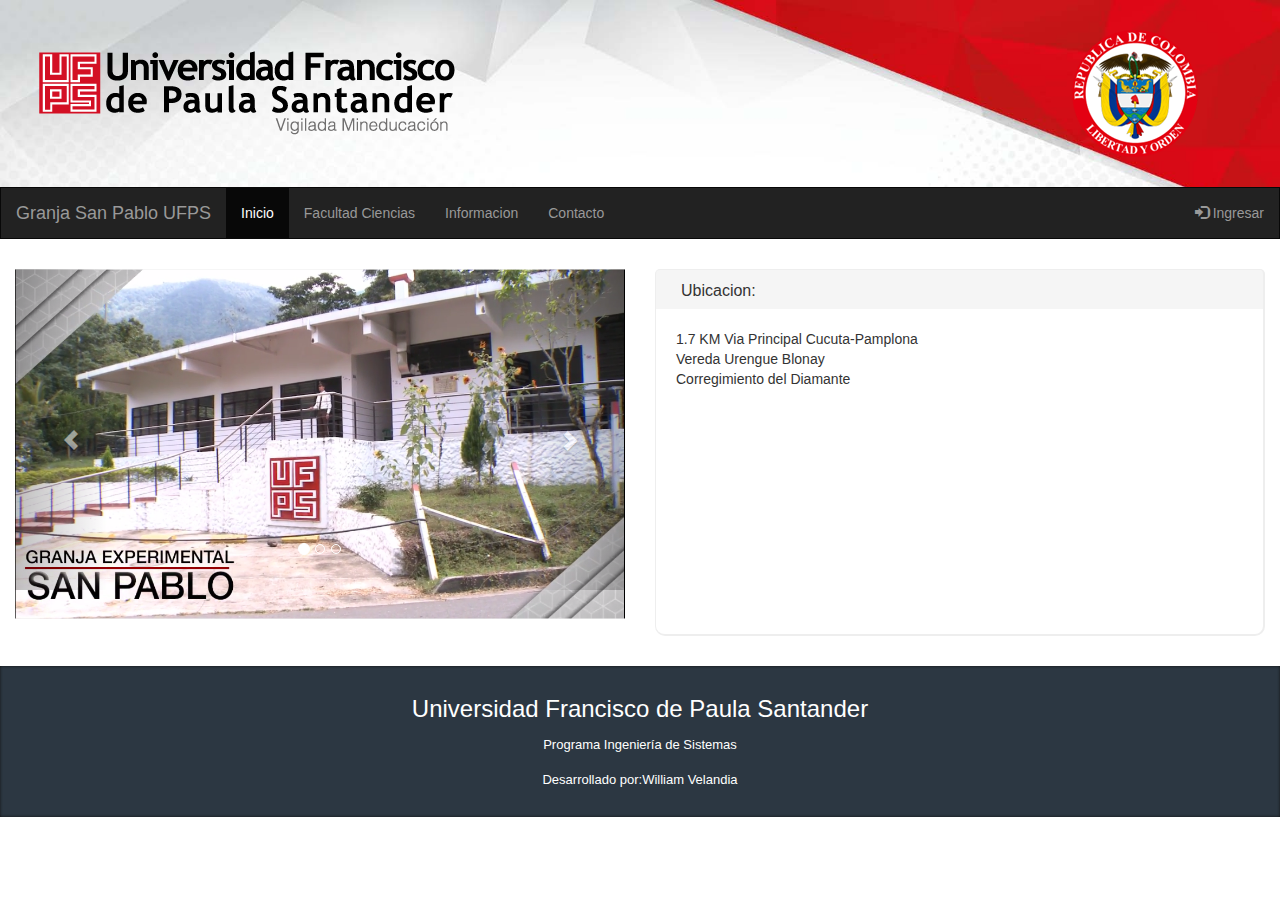
==== index.html @ 1942af63 "Inicio 22/05/2018" ====
<!DOCTYPE html>
<html>
<head>
	 <meta charset="utf-8">
	<meta name="viewport" content="width=device-width, initial-scale=1.0">
    <!-- Bootstrap -->
    <link href="bootstrap/css/bootstrap.min.css" rel="stylesheet">
    <!-- styles -->
    <link href="css/styles.css" rel="stylesheet">
    <link type="text/css" rel="stylesheet" href="css/header-v6.min.css">
    <link type="text/css" rel="stylesheet" href="css/header-v8.min.css">
    <link type="text/css" rel="stylesheet" href="css/header.min.css">
    <link rel="stylesheet" type="text/css" href="css/ufps.css">
    <link rel="stylesheet" type="text/css" href="css/ufps.min.css">

    <!-- HTML5 Shim and Respond.js IE8 support of HTML5 elements and media queries -->
    <!-- WARNING: Respond.js doesn't work if you view the page via file:// -->
    <!--[if lt IE 9]>
      <script src="https://oss.maxcdn.com/libs/html5shiv/3.7.0/html5shiv.js"></script>
      <script src="https://oss.maxcdn.com/libs/respond.js/1.3.0/respond.min.js"></script>
    <![endif]-->
	<title>Granja San Pablo UFPS</title>
</head>
<body>
	<div class="header-v8 img-logo-superior" style="background-color: #aa1916;">
          <!--=== Parallax Quote ===-->
          <div class="parallax-quote parallaxBg" style="padding: 30px 30px;">
            <div class="parallax-quote-in" style="padding: 0px;">
              <div class="row">
                <div class="col-md-4 col-sm-4 col-xs-5">
                  <a href="http://www.ufps.edu.co">
                    <img id="logo-header" src="img/logo_ufps.png" alt="Logo Programa de Ingeniería de Sistemas" style="max-height:180px;">
                  </a>
                </div>
                <div class="col-md-2 col-ms-1 col-xs-2 pull-right">
                  <a href="http://www.colombia.co/"><img class="header-banner" src="img/escudo_colombia.png" style="max-height:160px;" alt="Escudo de la Universidad Francisco de Paula Santander" ></a>
                </div>
              </div>
            </div>
          </div>
          <!--=== End Parallax Quote ===-->
        </div>

        <nav class="navbar navbar-inverse">
		  <div class="container-fluid">
		    <div class="navbar-header">
		    	<button type="button" class="navbar-toggle" data-toggle="collapse" data-target="#myNavbar">
			        <span class="icon-bar"></span>
			        <span class="icon-bar"></span>
			        <span class="icon-bar"></span> 
			    </button>
		      <a class="navbar-brand" href="#">Granja San Pablo UFPS</a>
		    </div>
		    <div class="collapse navbar-collapse" id="myNavbar">
		    <ul class="nav navbar-nav">
		      <li class="active"><a href="#">Inicio</a></li>
		      <li><a href="https://ww2.ufps.edu.co/oferta-academica/facultad-de-ciencias-agrarias-y-del-ambiente">Facultad Ciencias</a></li>
		      <li><a href="./informacion.html">Informacion</a></li>
		      <li><a href="./contacto.html">Contacto</a></li>
		    </ul>
		    <ul class="nav navbar-nav navbar-right">
		        <li><a href="#"><span class="glyphicon glyphicon-log-in"></span> Ingresar</a></li>
		    </ul>
		    </div>
		  </div>
		  
		</nav>

	<div class="page-content">
		<div class="row">
			<div class="col-md-6">
			<div id="myCarousel" class="carousel slide" data-ride="carousel" style="height: 321px;">
			  <!-- Indicators -->
			  <ol class="carousel-indicators">
			    <li data-target="#myCarousel" data-slide-to="0" class="active"></li>
			    <li data-target="#myCarousel" data-slide-to="1"></li>
			    <li data-target="#myCarousel" data-slide-to="2"></li>
			  </ol>

			  <!-- Wrapper for slides -->
			  <div class="carousel-inner">
			    <div class="item active">
			      <img src="img/Granja1.png" alt="Granja San Pablo" style="height: 350px;">
			    </div>

			    <div class="item">
			      <img src="img/Granja2.png" alt="Granja San Pablo" style="height: 350px;">
			    </div>

			    <div class="item">
			      <img src="img/Granja3.png" alt="Granja San Pablo" style="height: 350px;">
			    </div>

			    <div class="item">
			      <img src="img/Granja4.png" alt="Granja San Pablo" style="height: 350px;">
			    </div>
			  </div>

			  <!-- Left and right controls -->
			  <a class="left carousel-control" href="#myCarousel" data-slide="prev">
			    <span class="glyphicon glyphicon-chevron-left"></span>
			    <span class="sr-only">Anterior</span>
			  </a>
			  <a class="right carousel-control" href="#myCarousel" data-slide="next">
			    <span class="glyphicon glyphicon-chevron-right"></span>
			    <span class="sr-only">Siguiente</span>
			  </a>
			  </div>
			</div>
			<div class="col-md-6">
		  			<div class="row">
		  				<div class="col-md-12">
		  					<div class="content-box-header">
			  					<div class="panel-title">Ubicacion:</div>
								
				  			</div>
				  			<div class="content-box-large box-with-header">
									1.7 KM Via Principal Cucuta-Pamplona<br>
									Vereda Urengue Blonay<br>
									Corregimiento del Diamante
								<br /><br />

								<iframe src="https://www.google.com/maps/embed?pb=!1m18!1m12!1m3!1d7910.1832020809925!2d-72.6389623776007!3d7.564991678177578!2m3!1f0!2f0!3f0!3m2!1i1024!2i768!4f13.1!3m3!1m2!1s0x8e662dc9662acd05%3A0x3634c61bb0c0ce18!2sEl+Diamante%2C+Chin%C3%A1cota%2C+Norte+de+Santander!5e0!3m2!1ses-419!2sco!4v1527017768644" width="480" height="200" frameborder="0" style="border:0" allowfullscreen></iframe>
							</div>
		  				</div>
		  			</div>
			</div>
		
		</div>
	</div>

	<footer>
         <div class="container">
         
            <div class="copy text-center">
            	<h3>Universidad Francisco de Paula Santander</h3>
          		<p>Programa Ingeniería de Sistemas</p>
          		<p>Desarrollado por:William Velandia</p>
               
            </div>
            
         </div>
      </footer>

	<!-- jQuery (necessary for Bootstrap's JavaScript plugins) -->
    <script src="https://ajax.googleapis.com/ajax/libs/jquery/1.12.4/jquery.min.js"></script>
    <!-- Include all compiled plugins (below), or include individual files as needed -->
    <script src="bootstrap/js/bootstrap.min.js"></script>
    <script src="bootstrap/js/ufps.min.js"></script>
</body>
</html>
---- css/styles.css ----
body {
  font-family: 'Open Sans', sans-serif;
  background-color: #f7f7f7;
  position: relative;
  margin: 0px;
  font-size: 12px;
  padding: 0px;
}

.page-content > .row {
  margin-left: 0px !important;
  margin-right: 0px !important;
  margin-top: 30px;
}

/* Footer */

footer{
   background-color:#2c3742;
   box-shadow:inset 0px 0px 3px #111;
   color:#fff;
   font-size:14px;
   line-height:25px;
   padding:10px 0px 10px 0px;
   bottom: 0px;
}

footer a{
   color:#eee;
   text-decoration:none;
   border-bottom:1px dotted #888;
}

footer a:hover{
   color:#aaa;
   text-decoration:none;
   border:0px;
}

footer hr{
	margin-top: 10px;
	margin-bottom: 10px;
	border-top: #000 1px solid;
	border-bottom: #212121 1px solid;
}

footer .copy{
   font-size:13px;
   margin:15px 0px;
}

/* Logo & Navigation */

.header{
   height:50px;
   background-color: #2c3742;
}

.header .logo h1{
   font-size:30px;
   margin:0px;
   padding:10px 0px;
}

.header .logo h1 a{
   color:#fff;
   font-family: 'Open Sans Condensed', sans-serif;
}

.header .logo h1 a:hover{
   color:#fff;
   text-decoration:none;
   border:0px;
}

.header .form{
   margin-top:10px;
   width:100%;
   max-width:300px;
   margin:10px auto;
}

.header .navbar *{
   box-shadow:none !important;
}

.header .navbar .label{
   font-size:12px;
   padding:4px 8px;
   margin:0px 2px;
   border-radius:15px !important;
}

.header .navbar{
   background:none !important;
   border:0px !important;
}

.header .navbar i{
   margin-right:3px;
}

.header .navbar .nav > li > a{
   color:#fff !important;
   font-size:13px !important;
   border-bottom:0px !important;
   margin-top:0px !important;
   font-weight:bold;
}

.header .navbar-nav>.open>a,.header  .navbar-nav>.open>a:hover,.header  .navbar-nav>.open>a:focus {
   background:none !important;
}

.header .navbar-collapse{
   border:0px !important;
}

.header .navbar-header{
   width:43px;
   margin:0 auto;
}

.header .navbar-header button{
   color:#fff !important;
   padding:5px 10px;
}

.header .navbar-toggle{
   background-color: #1dc1da !important;
   border:1px solid #0fa6bc !important;
}

.header .navbar-toggle:hover, .header .navbar-toggle:focus {
   background-color: #0fa6bc !important;
   border:1px solid #0fa6bc !important;
}

.header .dropdown-menu{
   border-radius:6px !important;
   background:#fff !important;
}

.header .dropdown-menu li{
   font-size:13px;
   padding:6px 15px;
   border-bottom:1px dashed #f3f3f3;
}

.header .dropdown-menu li a {
   color:#888;
   padding-left:0px !important;
}

.header .dropdown-menu li:last-child{
   border:0px;
}

.header .dropdown-menu li a:hover{
   background:none !important;
   color:#666 !important;
   border:0px !important;
}

.header .dropdown-big{
   min-width:300px;
}

.header .dropdown-big .dropdown-head{
   padding:7px 15px;
   background:#fcfcfc;
   border-bottom:1px solid #ddd;
   margin-top:-5px;
   border-top-left-radius:5px;
   border-top-right-radius:5px;
}

.header .dropdown-big .dropdown-title{
   font-size:13px;
   font-weight:bold;
   color:#999;
}

.header .dropdown-big .dropdown-body{
   background:#fff;
}

.header .dropdown-big .dropdown-foot{
   padding:7px 15px;
   background:#fcfcfc;
   border-top:1px solid #ddd;
   margin-bottom:-5px;
   border-bottom-left-radius:5px;
   border-bottom-right-radius:5px;
   font-size:12px;
}

.header .dropdown-big .dropdown-foot a{
   color:#888;
}

.header .dropdown-big .dropdown-foot a:hover{
   color:#555;
   border-bottom:0px;
}

.header .navbar-nav .caret{
   border-top-color:#fff !important;
   border-bottom-color:#fff !important;
}

.header .navbar-nav>.open>a .caret,.header  .navbar-nav>.open>a:hover .caret,.header  .navbar-nav>.open>a:focus .caret {
   border-top-color: #fff !important;
   border-bottom-color: #fff !important;
}

/* Sidebar navigation */

.content-box, .content-box-large {
   margin-bottom:30px;
   background:#fff;
   border-radius:10px;
   padding:10px;
   border-left:1px solid #eee;
   border-top:1px solid #eee;
   border-right:2px solid #eee;
   border-bottom:2px solid #eee; 
}

.content-box-large {
  padding: 20px;
}

.box-with-header {
  border-top: none;
  border-top-left-radius:0px;
  border-top-right-radius:0px;
}

.content-box-header {
  min-height: 40px;
   font-size: 16px;
   background:#f5f5f5;
   border-top-left-radius:5px;
   border-top-right-radius:5px;
   padding:10px;
   border-left:1px solid #eee;
   border-top:1px solid #eee;
   border-right:2px solid #eee;
}

.content-box-header:after {
  clear:both;
}

.sidebar ul.nav, .sidebar ul.nav ul{
	list-style: none;
	padding: 0px;
	margin: 0px;
}

.sidebar ul.nav ul {
   margin:0px;
   padding:0px;
   display:none;
}

.sidebar .nav li.open ul{
   display:block;
}

.sidebar .nav > li {
	margin: 0;
   border-bottom:1px dashed #eee;
}

.sidebar .nav > li:last-child{
   border-bottom:0px;
}

.sidebar .nav > li li {
	margin: 0;
}

.sidebar .nav > li li a{
   padding-left:25px;
}

.sidebar .nav > li > a {
	font-size: 14px;
	line-height: 20px;
	padding: 15px 15px;
	color: #999;
	display: block;
   font-weight:bold;
   background:none;
	text-decoration: none;
   border-top:0px;
   font-weight:bold;
}

.sidebar .nav > li > a > i{
   margin-right:5px;
}

.sidebar .nav > li > ul > li > a {
	font-size: 13px;
	line-height: 20px;
	padding: 8px 10px 8px 40px;
	color: #999;
   background:#fff;
	display: block;
	text-decoration: none;
   border-top:0px;
   font-weight:bold;
}

.sidebar .nav > li > ul > li.active > a{
   background:#fff;
   border-top:0px;
   color:#555;
}

.sidebar .nav > li > ul > li > a:hover{
   background:#fff;
   color:#555;
   border-bottom:0px;
}

.sidebar .nav li a:hover, .sidebar .nav li.current > a {
	background: #fff;
	color: #555;
   border-bottom:0px;
}

.sidebar .nav li.open > a {
   background:#fff;
   color: #555;
   border-bottom:1px dashed #eee;
}

.sidebar .nav a .caret {
	float: right;
	width: 0;
	height: 0;
	display: inline-block;
	vertical-align: top;
	border-top: 4px solid #aaa;
	border-right: 4px solid transparent;
	border-left: 4px solid transparent;
	content: "";
   margin-top: 8px;
	margin-left: 2px;
}

.sidebar .nav a:hover .caret {
	border-top-color: #aaa;
}

.sidebar .nav li.open > a > .caret {
	border-top: none;
	border-bottom: 4px solid #aaa !important;
	border-right: 4px solid transparent;
	border-left: 4px solid transparent;
}

.sidebar .nav li.open > a:hover > .caret {
	border-bottom-color: #aaa;
}

.login-bg {
  background: rgba(255, 255, 255, 0);
  background: -webkit-linear-gradient(rgba(255, 255, 255, 0.3), rgba(255, 255, 255, 0));
  background: -moz-linear-gradient(rgba(255, 255, 255, 0.3), rgba(255, 255, 255, 0));
  background: -ms-linear-gradient(rgba(255, 255, 255, 0.3), rgba(255, 255, 255, 0));
  background: -o-linear-gradient(rgba(255, 255, 255, 0.3), rgba(255, 255, 255, 0));
  background: linear-gradient(rgba(255, 255, 255, 0.3), rgba(255, 255, 255, 0));
  background-color: #eff0f3;
  background-repeat: no-repeat;
  height: 100%;
}

body {
  background-color: #eff0f3;
}

/** Login & Signup **/

.login-wrapper {
  position: absolute;
  left: 0;
  right: 0;
  text-align: center;
}


.login-wrapper .box {
  margin: 0 auto;
  padding: 30px 0 30px;
  float: none;
  -webkit-box-shadow: rgba(0, 0, 0, 0.4) 0 1px 3px, rgba(0, 0, 0, 0.35) 0 0 1px;
  -moz-box-shadow: rgba(0, 0, 0, 0.4) 0 1px 3px, rgba(0, 0, 0, 0.35) 0 0 1px;
  -ms-box-shadow: rgba(0, 0, 0, 0.4) 0 1px 3px, rgba(0, 0, 0, 0.35) 0 0 1px;
  -o-box-shadow: rgba(0, 0, 0, 0.4) 0 1px 3px, rgba(0, 0, 0, 0.35) 0 0 1px;
  box-shadow: rgba(0, 0, 0, 0.4) 0 1px 3px, rgba(0, 0, 0, 0.35) 0 0 1px;
  background: #fff;
  -webkit-border-radius: 6px;
  -moz-border-radius: 6px;
  -ms-border-radius: 6px;
  -o-border-radius: 6px;
  border-radius: 6px;
}
.login-wrapper .box .content-wrap {
  width: 82%;
  margin: 0 auto;
}
.login-wrapper .box h6 {
  text-transform: uppercase;
  margin-bottom: 35px;
  font-size: 18px;
  font-weight: 600;
}
.login-wrapper .box input[type="text"],
.login-wrapper .box input[type="password"] {
  font-size: 15px;
  height: 40px;
  margin-bottom: 10px;
  border-color: #b2bfc7;
  padding-left: 12px;
}
.login-wrapper .box input[type="text"]:focus,
.login-wrapper .box input[type="password"]:focus {
  border: 1px solid #28a0e5;
  outline: none;
  -webkit-box-shadow: inset 0 1px 2px #ddd,0px 0 5px #28a0e5;
  -moz-box-shadow: inset 0 1px 2px #ddd,0px 0 5px #28a0e5;
  -ms-box-shadow: inset 0 1px 2px #ddd,0px 0 5px #28a0e5;
  -o-box-shadow: inset 0 1px 2px #ddd,0px 0 5px #28a0e5;
  box-shadow: inset 0 1px 2px #dddddd, 0px 0 5px #28a0e5;
}
.login-wrapper .box input[type="password"] {
  margin-bottom: 10px;
}

.login-wrapper .box .action {
  position: relative;
  top: 30px;
  padding: 15px 0px;
}
.login-wrapper .box .signup {
  text-transform: uppercase;
  font-size: 13px;
  padding: 7px 25px;
  border-radius: 5px;
}
.login-wrapper .already {
  margin: 0 auto;
  float: none;
  text-align: center;
  font-size: 13px;
  margin-top: 30px;
}
.login-wrapper .already p {
  display: inline-block;
  color: #222;
}
.login-wrapper .already a {
  color: #222;
  margin-left: 7px;
  border-bottom: 1px solid;
}
.login-wrapper .already a:hover {
  text-decoration: none;
  color: #000;
  border-bottom-color: #000;
}


.login-wrapper .box .social{
  margin: 0 auto;
  width: 90%;
}
.login-wrapper .box .social a.face_login{
  background: #6887c4;
  background: -moz-linear-gradient(top, #6887c4 0%, #4566a9 100%);
  background: -webkit-gradient(linear, left top, left bottom, color-stop(0%,#6887c4), color-stop(100%,#4566a9));
  background: -webkit-linear-gradient(top, #6887c4 0%,#4566a9 100%);
  background: -o-linear-gradient(top, #6887c4 0%,#4566a9 100%);
  background: -ms-linear-gradient(top, #6887c4 0%,#4566a9 100%); 
  background: linear-gradient(to bottom, #6887c4 0%,#4566a9 100%); 
  filter: progid:DXImageTransform.Microsoft.gradient( startColorstr='#6887c4', endColorstr='#4566a9',GradientType=0 );
  border: 1px solid #3B4868;
    border-radius: 3px 3px 3px 3px;
    display: inline-block;
    height: 37px;
    overflow: hidden;
    width: 99%;

    text-decoration: none !important;
}
.login-wrapper .box .social a.face_login:hover {
  background: #6887c4;
  background: -moz-linear-gradient(top, #6887c4 0%, #5773AC 100%);
  background: -webkit-gradient(linear, left top, left bottom, color-stop(0%,#6887c4), color-stop(100%,#5773AC));
  background: -webkit-linear-gradient(top, #6887c4 0%,#5773AC 100%);
  background: -o-linear-gradient(top, #6887c4 0%,#5773AC 100%);
  background: -ms-linear-gradient(top, #6887c4 0%,#5773AC 100%); 
  background: linear-gradient(to bottom, #6887c4 0%,#5773AC 100%); 
  filter: progid:DXImageTransform.Microsoft.gradient( startColorstr='#6887c4', endColorstr='#5773AC',GradientType=0 );
}
.login-wrapper .box .social a.face_login span.face_icon{
  background-color: #39599F;
    border-radius: 3px 0 0 3px;
    float: left;
    height: 37px;
    text-align: center;
    width: 51px;
}
.login-wrapper .box .social a.face_login span.face_icon img{
  margin-top: 5px;
}
.login-wrapper .box .social a.face_login span.text{
  color: #FFFFFF;
    float: left;
    font-size: 15px;
    font-weight: bold;
    margin: 6px 0 0 25px;
    text-shadow: 1px 1px 0 #39599F;
}
.login-wrapper .box .division{
  display: inline-block;
    margin: 17px 0 23px;
    position: relative;
    text-align: center;
    width: 100%;
}
.login-wrapper .box .division hr{
  border-color: #E2E2E4;
    border-width: 1px;
    margin: 0;
    position: absolute;
    width: 40%;
}
.login-wrapper .box .division hr.left{
  top: 13px;
}
.login-wrapper .box .division hr.right{
  bottom: 6px;
    right: 0;
}
.login-wrapper .box .division span{
  color: #666666;
  font-size: 18px;
}

.panel-heading>.panel-title, .content-box-header .panel-title {
    float: left;
    padding: 10px 15px;
    padding-top: 0px;
}

.panel-heading>.panel-title>*, .content-box-header .panel-title>* {
    margin: 0;
}

.panel-heading>.panel-title>span, .content-box-header .panel-title>span {
    font-weight: normal;
}

.panel-heading>.panel-options, .content-box-header .panel-options {
    float: right;
    padding-right: 15px;
}

.panel-heading>.panel-options>a, .content-box-header .panel-options>a {
    margin-top: 10px;
}

.panel-body {
  clear:both;
}

/* Responsive CSS */

/* Mobile phones */
@media (max-width: 480px){

}

/* Tablets */
@media (max-width: 767px){
   .container{
      width:100%;
   }
   .header{
      height:auto;
      padding:15px 0px;
   }  
   .header .logo{
      text-align:center;
      padding-bottom:10px;
   }
   .header .navbar .nav > li > a:hover{
      background:#0fa6bc;
      border-radius:5px;
   }
   .navbar-toggle {
      margin-right:0px !important;
   }
}

/* Desktop */

@media (max-width: 991px){
   .header{
      height:auto;
      padding:15px 0px;
   }  
   .header .logo{
      text-align:center;
      padding-bottom:10px;
   }
   .header .form{
      margin:10px auto;
   }
   .sidebar, content-box{
      margin-bottom:30px;
      width:100%;
      float:none;
      position:relative;
   }  
   .mainy{
      margin-left: 0px;
   }
   .sidebar-dropdown{
      display:block;
      text-align:center;
      margin:0 auto;
      margin-bottom:10px;
      border-bottom:1px dashed #eee;
      padding-bottom:10px;
   }
   .sidebar-dropdown a, .sidebar-dropdown a:hover{
      color:#fff;
      background:#16cbe6;
      display:block;
      padding:6px 12px;
      border-bottom:0px;
      box-shadow:0px 0px 1px #0fa6bc;
      border-radius:10px;
   }  
}
---- css/header-v6.min.css ----
.header-v6{z-index:99;position:relative}@media(max-width:991px){.header-v6{position:static}}@media(min-width:768px) and (max-width:991px){.header-v6 .menu-container{width:750px}}@media(max-width:991px){.header-v6 .menu-container:before,.header-v6 .menu-container:after{content:" ";display:table}.header-v6 .menu-container:after{clear:both}.header-v6 .menu-container{margin-left:auto;margin-right:auto;padding-left:15px;padding-right:15px}.header-v6>.navbar>.container{width:inherit;margin-left:0;margin-right:0;padding-left:0;padding-right:0}.header-v6>.navbar>.container>.navbar-header,.header-v6>.navbar>.container>.navbar-collapse{margin-left:0;margin-right:0}}.header-v6 .navbar{border:0;margin-bottom:0}.header-v6 .navbar-brand{height:93px;max-height:93px;line-height:65px}.header-v6 .navbar-brand img{width:auto;height:auto;max-width:100%;max-height:100%;display:inline-block;vertical-align:middle}.header-v6 .navbar-brand img.shrink-logo{display:none}.header-v6 .navbar-brand img.default-logo{display:inherit}@media(max-width:991px){.header-v6 .navbar-brand{padding-top:20px}.header-v6 .navbar-brand img.shrink-logo{display:inherit}.header-v6 .navbar-brand img.default-logo{display:none}}.header-v6 .navbar-toggle{border:0;margin:31px 0 31px 15px}.header-v6 .navbar-toggle .icon-bar{height:1px;width:20px;font-size:20px;background:#555;margin-bottom:5px}.header-v6 .navbar-toggle .icon-bar:last-child{margin-bottom:0}.header-v6 .navbar-toggle,.header-v6 .navbar-toggle:hover,.header-v6 .navbar-toggle:focus{background:inherit}.header-v6 .navbar-collapse{position:relative}.header-v6 .navbar-nav>li>a{color:#fff;font-size:13px;font-weight:400;letter-spacing:1px}.header-v6 .nav>li>a:hover,.header-v6 .nav>li>a:focus{background:inherit}@media(min-width:992px){.navbar{border-radius:0}.header-v6 .navbar-nav{float:right}}.header-v6 .header-inner-right{float:right;z-index:999;margin-left:-20px;position:relative}@media(max-width:350px){.header-v6 .header-inner-right{display:none}}.header-v6 .menu-icons-list{margin:0;list-style:none}.header-v6 li.menu-icons{position:relative;display:inline-block}.header-v6 li.menu-icons:first-child{padding-right:15px}.header-v6 li.menu-icons i.menu-icons-style{color:#fff;width:25px;cursor:pointer;font-size:16px;line-height:94px;text-align:center;display:inline-block}.header-v6 li.menu-icons span.badge{top:28px;left:12px;color:#fff;width:18px;height:18px;padding:4px;display:block;font-size:11px;text-align:center;position:absolute;background:#72c02c;display:inline-block;border-radius:50% !important}.header-v6 .shopping-cart .shopping-cart-open{right:0;top:94px;padding:15px;display:none;min-width:250px;background:#fff;position:absolute;border:1px solid #e7e7e7;border-top:2px solid #72c02c}.header-v6 .shopping-cart:hover .shopping-cart-open{display:block}.header-v6 .shopping-cart-open span.shc-title{color:#444;display:block;font-size:12px;margin-bottom:15px;padding-bottom:10px;text-transform:uppercase;border-bottom:1px solid #e7e7e7}.header-v6 .shopping-cart-open span.shc-total{color:#444;float:right;font-size:12px;margin-top:6px;text-transform:uppercase}.header-v6 .shopping-cart-open span.shc-total strong{padding-left:3px}.header-v6 .shopping-cart-open .btn-u{padding:4px 12px}.header-v6 .search-open{top:0;right:0;width:100%;z-index:99;height:auto;display:none;padding:10px;position:fixed;background:#fff}.header-v6 .search-open .form-control{color:#555;border:0;height:75px;font-size:33px;font-weight:200;box-shadow:none;background:#fff;padding:0 14% 0 13%;text-transform:uppercase;font-family:'Open Sans',sans-serif}@media(max-width:768px){.header-v6 .search-open .form-control{font-size:20px}}@media(max-width:991px){.header-v6 .search-open .form-control{padding:0 28% 0 5%}}.header-v6 .search-open .form-control::-moz-placeholder{color:#555}.header-v6 .search-open .form-control:-ms-input-placeholder{color:#555}.header-v6 .search-open .form-control::-webkit-input-placeholder{color:#555}.header-v6 .search-open .form-control:hover,.header-v6 .search-open .form-control:active,.header-v6 .search-open .form-control:focus{border:0;box-shadow:none}.header-v6 .search-close{z-index:999;position:relative}.header-v6 li.menu-icons i.search-btn{color:#fff}.header-v6 li.menu-icons i.fa-times{color:#444}@media(max-width:991px){.header-v6 .navbar-header{float:none}.header-v6 .navbar-toggle{display:block}.header-v6 .navbar-collapse{border-color:#eee;border-bottom:1px solid #eee}.header-v6 .navbar-collapse.collapse{display:none !important}.header-v6 .navbar-collapse.collapse.in{display:block !important;overflow-y:auto !important}.header-v6 .navbar-nav{margin:0;float:none !important}.header-v6 .navbar-nav>li{float:none}.header-v6 .navbar-nav>li>a{padding-top:30px;padding-bottom:40px}.header-v6 .navbar-nav>li>a{color:#444}.header-v6 .dropdown-menu.pull-right{float:none !important}.header-v6 .navbar-nav .open .dropdown-menu{border:0;float:none;width:auto;margin-top:0;position:static;box-shadow:none;background-color:transparent}.header-v6 .navbar-nav .open .dropdown-menu>li>a,.header-v6 .navbar-nav .open .dropdown-menu .dropdown-header{padding:5px 15px 5px 25px}.header-v6 .navbar-nav .open .dropdown-menu>li>a{line-height:20px}.header-v6 .navbar-nav .open .dropdown-menu>li>a:hover,.header-v6 .navbar-nav .open .dropdown-menu>li>a:focus{background-image:none}.header-v6 .navbar-nav .open .dropdown-menu>li>a{color:#777}.header-v6 .navbar-nav .open .dropdown-menu>li>a:hover,.header-v6 .navbar-nav .open .dropdown-menu>li>a:focus{color:#72c02c;background-color:transparent}.header-v6 .navbar-nav .open .dropdown-menu>.active>a,.header-v6 .navbar-nav .open .dropdown-menu>.active>a:hover,.header-v6 .navbar-nav .open .dropdown-menu>.active>a:focus{color:#72c02c;background-color:transparent}.header-v6 .navbar-nav .open .dropdown-menu>.disabled>a,.header-v6 .navbar-nav .open .dropdown-menu>.disabled>a:hover,.header-v6 .navbar-nav .open .dropdown-menu>.disabled>a:focus{color:#72c02c;background-color:transparent}.header-v6 .dropdown-menu.no-bottom-space{padding-bottom:0}.header-v6 .navbar-collapse,.header-v6 .navbar-collapse .container{padding-left:0 !important;padding-right:0 !important}.header-v6 .navbar-nav>li>a{font-size:14px;padding:12px 5px}.header-v6 .navbar-nav>li a{border-bottom:0;border-top:1px solid #eee}.header-v6 .navbar-nav>li:first-child>a{border-top:transparent}.header-v6 .navbar-nav>li>a:hover{color:#72c02c}.header-v6 .navbar-nav>.open>a,.header-v6 .navbar-nav>.open>a:hover,.header-v6 .navbar-nav>.open>a:focus{color:#555;background:inherit}.header-v6 .navbar-nav>.active>a,.header-v6 .navbar-nav>.active>a:hover,.header-v6 .navbar-nav>.active>a:focus{background:inherit;color:#72c02c !important}.header-v6 .dropdown .dropdown-submenu>a{font-size:13px;color:#555 !important;text-transform:uppercase}}@media(min-width:992px){.header-v6 .navbar-collapse{padding:0}.header-v6 .navbar{min-height:40px !important}.header-v6 .container>.navbar-header,.header-v6 .container-fluid>.navbar-header,.header-v6 .container>.navbar-collapse,.header-v6 .container-fluid>.navbar-collapse{margin-bottom:-10px}.header-v6 .navbar-nav{top:2px;position:relative}.header-v6 .navbar-nav>li>a{padding:20px;line-height:54px}.header-v6 .navbar-nav>li>a,.header-v6 .navbar-nav>li>a:hover,.header-v6 .navbar-nav>li>a:focus,.header-v6 .navbar-nav>.active>a,.header-v6 .navbar-nav>.active>a:hover,.header-v6 .navbar-nav>.active>a:focus{color:#fff;font-weight:200;background:0}.header-v6 .navbar-nav>.open>a,.header-v6 .navbar-nav>.open>a:hover,.header-v6 .navbar-nav>.open>a:focus{color:#fff}.header-v6 .dropdown-menu{border:0;padding:15px 0;min-width:230px;border-radius:0;background:#fff;z-index:999 !important;border-top:solid 3px #72c02c}.header-v6 .dropdown-menu li a{color:#777;font-size:13px;font-weight:400;padding:6px 25px}.header-v6 .dropdown-menu .active>a,.header-v6 .dropdown-menu li>a:hover{color:#72c02c;background:inherit;filter:none !important;-webkit-transition:all .1s ease-in-out;-moz-transition:all .1s ease-in-out;-o-transition:all .1s ease-in-out;transition:all .1s ease-in-out}.header-v6 .dropdown-menu li>a:focus{background:0;filter:none !important}.header-v6 .navbar-nav>li.dropdown:hover>.dropdown-menu{display:block}.header-v6 .open>.dropdown-menu{display:none}}.header-v6 .dropdown-submenu{position:relative}.header-v6 .dropdown-submenu>a:after{top:9px;right:15px;font-size:11px;content:"\f105";position:absolute;font-weight:normal;display:inline-block;font-family:FontAwesome}@media(max-width:991px){.header-v6 .dropdown-submenu>a:after{content:" "}}.header-v6 .dropdown-submenu>.dropdown-menu{top:-20px;left:100%;margin-left:0}.header-v6 .dropdown-submenu>.dropdown-menu.submenu-left{left:-100% !important}.header-v6 .dropdown-submenu:hover>.dropdown-menu{display:block}@media(max-width:991px){.header-v6 .dropdown-submenu>.dropdown-menu{display:block;margin-left:15px}}.header-v6 .dropdown-submenu.pull-left{float:none}.header-v6 .dropdown-submenu.pull-left>.dropdown-menu{left:-100%;margin-left:10px}.header-v6 .dropdown-menu li [class^="fa-"],.header-v6 .dropdown-menu li [class*=" fa-"]{left:-3px;width:1.25em;margin-right:1px;position:relative;text-align:center;display:inline-block}.header-v6 .dropdown-menu li [class^="fa-"].fa-lg,.header-v6 .dropdown-menu li [class*=" fa-"].fa-lg{width:1.5625em}.header-v6 .mega-menu .nav,.header-v6 .mega-menu .dropup,.header-v6 .mega-menu .dropdown,.header-v6 .mega-menu .collapse{position:static}.header-v6 .mega-menu .navbar-inner,.header-v6 .mega-menu .container{position:relative}.header-v6 .mega-menu .dropdown-menu{left:auto}.header-v6 .mega-menu .dropdown-menu>li{display:block}.header-v6 .mega-menu .dropdown-submenu .dropdown-menu{left:100%}.header-v6 .mega-menu .nav.pull-right .dropdown-menu{right:0}.header-v6 .mega-menu .mega-menu-content{*zoom:1;padding:0}.header-v6 .mega-menu .mega-menu-content:before,.header-v6 .mega-menu .mega-menu-content:after{content:"";display:table;line-height:0}.header-v6 .mega-menu .mega-menu-content:after{clear:both}.header-v6 .mega-menu.navbar .nav>li>.dropdown-menu:after,.header-v6 .mega-menu.navbar .nav>li>.dropdown-menu:before{display:none}.header-v6 .mega-menu .dropdown.mega-menu-fullwidth .dropdown-menu{left:0;right:0;overflow:hidden}@media(min-width:992px){.header-v6 .mega-menu .dropdown.mega-menu-fullwidth .dropdown-menu{margin-left:10px;margin-right:15px}}@media(min-width:992px){.header-v6 .mega-menu .equal-height{display:-webkit-flex;display:-ms-flexbox;display:flex}.header-v6 .mega-menu .equal-height-in{display:-webkit-flex;display:-ms-flexbox;display:flex}}.header-v6 .mega-menu .equal-height-list h3{color:#555;font-size:15px;font-weight:400;padding:0 10px 0 13px;text-transform:uppercase}@media(min-width:992px){.header-v6 .mega-menu .big-screen-space{margin-bottom:20px}}@media(min-width:992px){.header-v6 .mega-menu .equal-height-in{padding:20px 0;border-left:1px solid #bbb}.header-v6 .mega-menu .equal-height-in:first-child{border-left:0;margin-left:-1px}.header-v6 .mega-menu .equal-height-list{width:100%}.header-v6 .mega-menu .equal-height-list li a{display:block;position:relative;border-bottom:0;padding:5px 10px 5px 15px}.header-v6 .mega-menu .equal-height-list a:hover{text-decoration:none}.header-v6 .mega-menu .mega-menu-fullwidth li a{padding:5px 10px 5px 30px}.header-v6 .mega-menu .mega-menu-fullwidth li a:after{top:7px;left:15px;font-size:11px;content:"\f105";position:absolute;font-weight:normal;display:inline-block;font-family:FontAwesome}.header-v6 .mega-menu .mega-menu-fullwidth .disable-icons li a{padding:5px 10px 5px 15px}.header-v6 .mega-menu .mega-menu-fullwidth .disable-icons li a:after{display:none}}@media(min-width:737px) and (max-width:991px){.header-v6 .mega-menu .mega-menu-content .container{width:690px !important}.header-v6 .mega-menu .equal-height{margin-right:0}.header-v6 .mega-menu .equal-height-in{padding-right:0;margin-right:-15px}}@media(max-width:991px){.header-v6 .mega-menu .equal-height{margin-right:0}.header-v6 .mega-menu .equal-height-in{padding-right:0;padding-left:5px}}@media(max-width:991px){.header-v6 .mega-menu .dropdown.mega-menu-fullwidth .dropdown-menu{width:auto}.header-v6 .mega-menu .equal-height-in,.header-v6 .mega-menu .equal-height-list{display:block}.header-v6 .mega-menu .mega-menu-fullwidth .dropdown-menu>li>ul{display:block}.header-v6 .mega-menu .equal-height-list h3{color:#555;margin:0 0 5px;font-size:13px;font-weight:400;padding:6px 15px 5px}.header-v6 .mega-menu .equal-height-list li a{color:#777;display:block;font-size:13px;font-weight:400;margin-left:15px;padding:6px 25px}.header-v6 .mega-menu .equal-height-list>h3.active,.header-v6 .mega-menu .equal-height-list>.active>a,.header-v6 .mega-menu .equal-height-list>.active>a:hover,.header-v6 .mega-menu .equal-height-list>.active>a:focus{color:#72c02c;background-color:transparent}.header-v6 .mega-menu .equal-height-list li a:hover{color:#72c02c;text-decoration:none}}@media(min-width:992px){.header-fixed .header-v6.header-sticky{top:0;left:0;width:100%;height:auto;z-index:999;position:fixed}.header-fixed .header-v6.header-fixed-shrink{border-bottom:0;box-shadow:0 0 3px #bbb}.header-fixed .header-v6.header-fixed-shrink .navbar{background:#fff}.header-fixed .header-v6.header-fixed-shrink .navbar-nav>li>a{color:#555}.header-fixed .header-v6.header-fixed-shrink .navbar-nav .active>a,.header-fixed .header-v6.header-fixed-shrink .navbar-nav li>a:hover{color:#72c02c}.header-fixed .header-v6.header-fixed-shrink .navbar-brand img.default-logo{display:none}.header-fixed .header-v6.header-fixed-shrink .navbar-brand img.shrink-logo{display:inherit}.header-fixed .header-v6.header-fixed-shrink li.menu-icons i.menu-icons-style{color:#555}.header-fixed .header-v6.header-fixed-shrink .navbar-brand,.header-fixed .header-v6.header-fixed-shrink .navbar-nav>li>a,.header-fixed .header-v6.header-fixed-shrink li.menu-icons i.menu-icons-style,.header-fixed .header-v6.header-fixed-shrink li.menu-icons span.badge,.header-fixed .header-v6.header-fixed-shrink .shopping-cart .shopping-cart-open,.header-fixed .header-v6.header-fixed-shrink .search-open .form-control{-webkit-transition:all .4s cubic-bezier(0.7,1,0.7,1);transition:all .4s cubic-bezier(0.7,1,0.7,1)}.header-fixed .header-v6.header-fixed-shrink .navbar-brand{height:70px;max-height:70px;line-height:39px}.header-fixed .header-v6.header-fixed-shrink .navbar-nav>li>a{line-height:30px}.header-fixed .header-v6.header-fixed-shrink li.menu-icons i.menu-icons-style{line-height:70px}.header-fixed .header-v6.header-fixed-shrink li.menu-icons span.badge{top:17px}.header-fixed .header-v6.header-fixed-shrink .shopping-cart .shopping-cart-open{top:70px}.header-fixed .header-v6.header-fixed-shrink .search-open{border-bottom:1px solid #eee}.header-fixed .header-v6.header-fixed-shrink .search-open .form-control{height:49px;font-size:25px}}@media(max-width:991px){.header-fixed .header-v6,.header-fixed .header-v6.header-fixed-shrink{height:inherit;position:relative}.header-fixed .header-v6.header-fixed-shrink .header-inner-right,.header-fixed .header-v6.header-fixed-shrink .menu-icons-list{margin-left:0;margin-right:20px}.header-v6 li.menu-icons i.menu-icons-style{color:#555}}.boxed-layout.header-fixed .header-v6.header-sticky{left:inherit;width:inherit}.header-v6.header-border-bottom .navbar{box-shadow:none;border-bottom:1px solid rgba(255,255,255,0.5)}.header-fixed .header-v6.header-border-bottom.header-fixed-shrink .navbar{border-bottom:0}@media(min-width:992px){.header-v6.header-border-bottom .navbar{background:transparent}.header-fixed .header-v6.header-border-bottom.header-fixed-shrink .navbar{background:#fff}}.header-v6.header-white-transparent .navbar{background:rgba(255,255,255,0.5)}@media(min-width:992px){.header-fixed .header-v6.header-white-transparent.header-fixed-shrink .navbar{background:#fff}}.header-v6.header-dark-transparent .navbar{background:rgba(0,0,0,0.5)}@media(min-width:992px){.header-fixed .header-v6.header-dark-transparent.header-fixed-shrink{box-shadow:none}.header-fixed .header-v6.header-dark-transparent.header-fixed-shrink .navbar{background:#2a2b2b}.header-fixed .header-v6.header-dark-transparent.header-fixed-shrink .navbar-brand img.default-logo{display:inherit}.header-fixed .header-v6.header-dark-transparent.header-fixed-shrink .navbar-brand img.shrink-logo{display:none}.header-fixed .header-v6.header-dark-transparent.header-fixed-shrink .navbar-nav>li>a{color:#fff}.header-fixed .header-v6.header-dark-transparent.header-fixed-shrink .navbar-nav .active>a,.header-fixed .header-v6.header-dark-transparent.header-fixed-shrink .navbar-nav li>a:hover{color:#72c02c}.header-fixed .header-v6.header-dark-transparent.header-fixed-shrink li.menu-icons i.menu-icons-style{color:#fff}}@media(max-width:991px){.header-fixed .header-v6.header-dark-transparent .navbar{background:#fff}}.header-v6.header-dark-transparent li.menu-icons i.fa-times,.header-fixed .header-v6.header-dark-transparent.header-fixed-shrink li.menu-icons i.fa-times{color:#555}@media(min-width:992px){.header-fixed .header-v6.header-dark-scroll.header-fixed-shrink{box-shadow:none;background:#2a2b2b}.header-fixed .header-v6.header-dark-scroll.header-fixed-shrink .navbar{background-color:inherit}.header-fixed .header-v6.header-dark-scroll.header-fixed-shrink .navbar-brand img.default-logo{display:inherit}.header-fixed .header-v6.header-dark-scroll.header-fixed-shrink .navbar-brand img.shrink-logo{display:none}.header-fixed .header-v6.header-dark-scroll.header-fixed-shrink .navbar-nav>li>a{color:#fff}.header-fixed .header-v6.header-dark-scroll.header-fixed-shrink .navbar-nav .active>a,.header-fixed .header-v6.header-dark-scroll.header-fixed-shrink .navbar-nav li>a:hover{color:#72c02c}.header-fixed .header-v6.header-dark-scroll.header-fixed-shrink li.menu-icons i.menu-icons-style{color:#fff}}.header-v6.header-dark-scroll li.menu-icons i.fa-times,.header-fixed .header-v6.header-dark-scroll.header-fixed-shrink li.menu-icons i.fa-times{color:#555}@media(min-width:992px){.header-fixed .header-v6.header-dark-search.header-fixed-shrink{box-shadow:none}.header-fixed .header-v6.header-dark-search.header-dark-scroll.header-fixed-shrink .navbar{background:inherit}.header-fixed .header-v6.header-dark-search.header-classic-white.header-fixed-shrink{box-shadow:none}.header-v6.header-dark-search .search-open{background:#2a2b2b;border-bottom:1px solid #555}.header-fixed .header-v6.header-dark-search.header-fixed-shrink .search-open{border-bottom-color:#555}.header-v6.header-dark-search .search-open .form-control{color:#fff;background:#2a2b2b}.header-v6.header-dark-search .search-open .form-control::-moz-placeholder{color:#fff}.header-v6.header-dark-search .search-open .form-control:-ms-input-placeholder{color:#fff}.header-v6.header-dark-search .search-open .form-control::-webkit-input-placeholder{color:#fff}.header-v6.header-dark-search li.menu-icons i.fa-times,.header-fixed .header-v6.header-dark-search.header-fixed-shrink li.menu-icons i.fa-times{color:#fff}}.header-v6.header-dark-dropdown .shopping-cart .shopping-cart-open{background:#2a2b2b;border-color:#555;border-top-color:#72c02c}.header-v6.header-dark-dropdown .shopping-cart-open span.shc-title{color:#fff;border-bottom-color:#555}.header-v6.header-dark-dropdown .shopping-cart-open span.shc-total{color:#fff}@media(min-width:992px){.header-v6.header-dark-dropdown .dropdown-menu{background:#2a2b2b}.header-v6.header-dark-dropdown .dropdown-menu li a{color:#ccc}.header-v6.header-dark-dropdown .dropdown-menu .active>a,.header-v6.header-dark-dropdown .dropdown-menu li>a:hover{color:#72c02c}.header-v6.header-dark-dropdown .mega-menu .equal-height-in{border-left-color:#777}.header-v6.header-dark-dropdown .mega-menu .equal-height-list h3{color:#fff}.header-v6.header-dark-dropdown .mega-menu .equal-height-list li a{color:#ccc}.header-v6.header-dark-dropdown .mega-menu .equal-height-list .active>a,.header-v6.header-dark-dropdown .mega-menu .equal-height-list li a:hover{color:#72c02c}}@media(max-width:991px){.header-v6.header-dark-res-nav{background:#2a2b2b}.header-fixed .header-v6.header-dark-res-nav .navbar-brand img.default-logo{display:inherit}.header-fixed .header-v6.header-dark-res-nav .navbar-brand img.shrink-logo{display:none}.header-v6.header-dark-res-nav .navbar-toggle .icon-bar{background:#fff}.header-v6.header-dark-res-nav li.menu-icons i.menu-icons-style{color:#fff}.header-v6.header-dark-res-nav .search-open{background:#2a2b2b;border-bottom:1px solid #555}.header-fixed .header-v6.header-dark-res-nav.header-fixed-shrink .search-open{border-bottom-color:#555}.header-v6.header-dark-res-nav .search-open .form-control{color:#fff;background:#2a2b2b}.header-v6.header-dark-res-nav .search-open .form-control::-moz-placeholder{color:#fff}.header-v6.header-dark-res-nav .search-open .form-control:-ms-input-placeholder{color:#fff}.header-v6.header-dark-res-nav .search-open .form-control::-webkit-input-placeholder{color:#fff}.header-v6.header-dark-res-nav li.menu-icons i.fa-times,.header-fixed .header-v6.header-dark-res-nav.header-fixed-shrink li.menu-icons i.fa-times{color:#fff}.header-v6.header-dark-res-nav .navbar-collapse{border-color:#555;border-bottom-color:#555}.header-v6.header-dark-res-nav .navbar-nav>li a{color:#ccc;border-top-color:#555}.header-v6.header-dark-res-nav .navbar-nav>li a:hover{color:#72c02c}.header-v6.header-dark-res-nav .navbar-nav>.open>a,.header-v6.header-dark-res-nav .navbar-nav>.open>a:hover,.header-v6.header-dark-res-nav .navbar-nav>.open>a:focus{color:#fff}.header-v6.header-dark-res-nav .navbar-nav .open .dropdown-menu>li>a{color:#ccc}.header-v6.header-dark-res-nav .navbar-nav .open .dropdown-menu>li>a:hover{color:#72c02c}.header-v6.header-dark-res-nav .dropdown .dropdown-submenu>a{color:#fff !important}.header-v6.header-dark-res-nav .mega-menu .equal-height-list h3{color:#fff}}@media(min-width:992px){.header-v6.header-classic-white .navbar{background:#fff}.header-fixed .header-v6.header-classic-white .navbar-nav>li>a{color:#555;font-weight:400}.header-fixed .header-v6.header-classic-white .navbar-nav .active>a,.header-fixed .header-v6.header-classic-white .navbar-nav li>a:hover{color:#72c02c}.header-fixed .header-v6.header-classic-white .navbar-brand img.default-logo{display:none}.header-fixed .header-v6.header-classic-white .navbar-brand img.shrink-logo{display:inherit}.header-fixed .header-v6.header-classic-white li.menu-icons i.menu-icons-style{color:#555}.header-fixed .header-v6.header-classic-white.header-dark-search li.menu-icons i.fa-times{color:#fff}}.header-v6.header-classic-dark .shopping-cart .shopping-cart-open{background:#2a2b2b;border-color:#555;border-top-color:#72c02c}.header-v6.header-classic-dark .shopping-cart-open span.shc-title{color:#fff;border-bottom-color:#555}.header-v6.header-classic-dark .shopping-cart-open span.shc-total{color:#fff}@media(min-width:992px){.header-v6.header-classic-dark,.header-fixed .header-v6.header-classic-dark.header-fixed-shrink{box-shadow:none;background:#2a2b2b}.header-v6.header-classic-dark .navbar,.header-fixed .header-v6.header-classic-dark.header-fixed-shrink .navbar{background-color:inherit}.header-v6.header-classic-dark .navbar-brand img.default-logo,.header-fixed .header-v6.header-classic-dark.header-fixed-shrink .navbar-brand img.default-logo{display:inherit}.header-v6.header-classic-dark .navbar-brand img.shrink-logo,.header-fixed .header-v6.header-classic-dark.header-fixed-shrink .navbar-brand img.shrink-logo{display:none}.header-v6.header-classic-dark .navbar-nav>li>a,.header-fixed .header-v6.header-classic-dark.header-fixed-shrink .navbar-nav>li>a{color:#fff}.header-v6.header-classic-dark .navbar-nav .active>a,.header-fixed .header-v6.header-classic-dark.header-fixed-shrink .navbar-nav .active>a,.header-v6.header-classic-dark .navbar-nav li>a:hover,.header-fixed .header-v6.header-classic-dark.header-fixed-shrink .navbar-nav li>a:hover{color:#72c02c}.header-v6.header-classic-dark li.menu-icons i.menu-icons-style,.header-fixed .header-v6.header-classic-dark.header-fixed-shrink li.menu-icons i.menu-icons-style{color:#fff}.header-v6.header-classic-dark .search-open{background:#2a2b2b}.header-fixed .header-v6.header-classic-dark.header-fixed-shrink .search-open{border-bottom:0}.header-v6.header-classic-dark .search-open .form-control{color:#fff;background:#2a2b2b}.header-v6.header-classic-dark .search-open .form-control::-moz-placeholder{color:#fff}.header-v6.header-classic-dark .search-open .form-control:-ms-input-placeholder{color:#fff}.header-v6.header-classic-dark .search-open .form-control::-webkit-input-placeholder{color:#fff}.header-v6.header-classic-dark li.menu-icons i.fa-times,.header-fixed .header-v6.header-classic-dark.header-fixed-shrink li.menu-icons i.fa-times{color:#fff}.header-v6.header-classic-dark .dropdown-menu{background:#2a2b2b}.header-v6.header-classic-dark .dropdown-menu li a{color:#ccc}.header-v6.header-classic-dark .dropdown-menu .active>a,.header-v6.header-classic-dark .dropdown-menu li>a:hover{color:#72c02c}.header-v6.header-classic-dark .mega-menu .equal-height-in{border-left-color:#777}.header-v6.header-classic-dark .mega-menu .equal-height-list h3{color:#fff}.header-v6.header-classic-dark .mega-menu .equal-height-list li a{color:#ccc}.header-v6.header-classic-dark .mega-menu .equal-height-list .active>a,.header-v6.header-classic-dark .mega-menu .equal-height-list li a:hover{color:#72c02c}}
---- css/header-v8.min.css ----
.blog-topbar{background:#111}.blog-topbar .container,.blog-topbar .container-fluid{padding-top:5px;padding-bottom:5px}.topbar-list{padding-left:0;list-style:none;margin-bottom:0;float:left}.topbar-list>li{color:#eee;font-size:10px;padding:7px 12px;position:relative;letter-spacing:1px;display:inline-block;text-transform:uppercase}.topbar-list>li:before{top:11px;left:-3px;width:1px;height:9px;content:' ';background:#eee;position:absolute}.topbar-list li:last-child{padding-right:0}.topbar-list li a{color:#eee}.topbar-list li a:hover{color:#fff;text-decoration:none}.topbar-log_reg li.home:before{display:none}.topbar-list .topbar-dropdown{top:23px;left:-3px;z-index:1;display:none;padding:7px 0;list-style:none;min-width:125px;background:#151515;position:absolute}@media(min-width:769px){.topbar-list li:hover .topbar-dropdown{display:block}}.topbar-list .topbar-dropdown li a{color:#eee;display:block;font-size:10px;padding:5px 15px;margin-bottom:1px;text-transform:uppercase}.topbar-list .topbar-dropdown li a:hover,.topbar-list .topbar-dropdown li.active a{color:#fff}.topbar-list .topbar-dropdown li a:hover{text-decoration:none}.topbar-list .topbar-submenu{position:relative}.topbar-list .topbar-submenu>a:after{top:8px;right:9px;font-size:11px;content:"\f105";position:absolute;font-weight:normal;display:inline-block;font-family:FontAwesome}.topbar-list .topbar-submenu:hover>.topbar-submenu-in{display:block}.topbar-list .topbar-submenu>.topbar-submenu-in{top:0;left:100%;float:left;z-index:1000;display:none;padding:7px 0;font-size:10px;min-width:125px;text-align:left;list-style:none;background:#151515;position:absolute;text-transform:uppercase}.topbar-list .topbar-submenu li:before{display:none}.topbar-time{color:#fff;text-transform:uppercase;font-size:10px;letter-spacing:1px;padding:7px 12px 7px 0;float:left}.topbar-toggler{color:#fff;cursor:pointer;font-size:16px;float:left;display:none;padding-top:1px}@media(max-width:768px){.topbar-toggler{display:block}.topbar-menu{display:none}.topbar-menu{clear:both;float:none;padding:0 0 5px}.topbar-menu li{display:block;padding:7px 0}.topbar-menu li:before{display:none}.topbar-menu strong{font-weight:normal;opacity:.5}.topbar-list .topbar-dropdown{background:0;top:0;left:10px;position:relative;min-width:auto;padding:7px 0 0}.topbar-list .topbar-submenu>.topbar-submenu-in{float:none;background:0;top:0;left:10px;position:relative;min-width:auto;display:block;padding:7px 0 0}.topbar-list .topbar-dropdown li{padding:7px 0}.topbar-list .topbar-dropdown li:last-child{padding-bottom:0}.topbar-list .topbar-dropdown li a{padding:0}.topbar-list .topbar-submenu>a:after{display:none}}@media(min-width:768px){.topbar-menu{display:block !important}}.blog-topbar .search-btn{color:#fff;cursor:pointer;font-size:14px;padding:7px 0 0 10px}.blog-topbar .search-btn:hover{color:#bbb}.topbar-search-block{top:0;left:0;width:100%;display:none;background:#333}.topbar-search-block .container{padding-top:0;padding-bottom:0}.topbar-search-block form{position:relative}.topbar-search-block .search-close{top:10px;right:0;color:#fff;cursor:pointer;position:absolute}.topbar-search-block .form-control{padding:0;color:#eee;border:0;min-height:35px;font-weight:200;background:#333}.topbar-search-block .form-control:focus{box-shadow:none}.topbar-search-block .form-control::-moz-placeholder{color:#eee;font-weight:200}.topbar-search-block .form-control:-ms-input-placeholder{color:#eee;font-weight:200}.topbar-search-block .form-control::-webkit-input-placeholder{color:#eee;font-weight:200}.header-v8{background:#fff;position:relative;box-shadow:0 0 5px #bbb}@media(max-width:991px){.header-v8{position:static}}@media(min-width:768px) and (max-width:991px){}@media(max-width:991px){.header-v8 .res-container:before,.header-v8 .res-container:after{content:" ";display:table}.header-v8 .res-container:after{clear:both}.header-v8>.navbar>.container>.navbar-header,.header-v8>.navbar>.container>.navbar-collapse{margin-left:0;margin-right:0}}.header-v8 .navbar{border:0;margin-bottom:0}.header-v8 .navbar-brand{height:84px;max-height:84px;line-height:60px}.header-v8 .navbar-brand img{width:auto;height:auto;max-width:100%;max-height:100%;display:inline-block;vertical-align:middle}@media(max-width:991px){.header-v8 .navbar-brand{padding-top:20px;line-height:45px}}@media(min-width:992px){.header-v8 .navbar-nav{float:right}}@media(max-width:768px){.header-v8 .navbar-brand{padding-left:0}}.header-v8 .navbar-toggle{border:0;padding:9px 0;margin:26px 0 0}.header-v8 .navbar-toggle .icon-bar{height:1px;width:30px;font-size:20px;background:#333;margin-bottom:7px}.header-v8 .navbar-toggle .icon-bar:last-child{margin-bottom:0}.header-v8 .navbar-toggle,.header-v8 .navbar-toggle:hover,.header-v8 .navbar-toggle:focus{background:inherit}.header-v8 .navbar-collapse{position:relative}.header-v8 .navbar-nav>li>a{color:#fff;font-size:14px;font-weight:600;letter-spacing:1px;text-transform:uppercase}.header-v8 .nav>li>a:hover,.header-v8 .nav>li>a:focus{background:inherit}@media(max-width:991px){.header-v8 .navbar-header{float:none}.header-v8 .navbar-toggle{display:block}.header-v8 .navbar-collapse{background:#fff;border-color:#eee;border-bottom:1px solid #eee}.header-v8 .navbar-collapse.collapse{display:none !important}.header-v8 .navbar-collapse.collapse.in{display:block !important;overflow-y:auto !important}.header-v8 .navbar-nav{margin:10px 0;float:none !important}.header-v8 .navbar-nav>li{float:none}.header-v8 .navbar-nav>li>a{padding-top:30px;padding-bottom:40px}.header-v8 .navbar-nav>li>a{color:#444}.header-v8 .dropdown-menu.pull-right{float:none !important}.header-v8 .navbar-nav .open>a:focus,.header-v8 .navbar-nav .open>a:hover{border-color:#eee}.header-v8 .navbar-nav .open .dropdown-menu{border:0;float:none;width:auto;margin-top:0;position:static;box-shadow:none;background-color:transparent}.header-v8 .navbar-nav .open .dropdown-menu>li>a,.header-v8 .navbar-nav .open .dropdown-menu .dropdown-header{padding:5px 15px 5px 25px}.header-v8 .navbar-nav .open .dropdown-menu>li>a{line-height:20px}.header-v8 .navbar-nav .open .dropdown-menu>li>a:hover,.header-v8 .navbar-nav .open .dropdown-menu>li>a:focus{background-image:none}.header-v8 .navbar-nav .open .dropdown-menu>li>a{color:#777}.header-v8 .navbar-nav .open .dropdown-menu>li>a:hover,.header-v8 .navbar-nav .open .dropdown-menu>li>a:focus{background-color:transparent}.header-v8 .navbar-nav .open .dropdown-menu>.active>a,.header-v8 .navbar-nav .open .dropdown-menu>.active>a:hover,.header-v8 .navbar-nav .open .dropdown-menu>.active>a:focus{background-color:transparent}.header-v8 .navbar-nav .open .dropdown-menu>.disabled>a,.header-v8 .navbar-nav .open .dropdown-menu>.disabled>a:hover,.header-v8 .navbar-nav .open .dropdown-menu>.disabled>a:focus{background-color:transparent}.header-v8 .dropdown-menu.no-bottom-space{padding-bottom:0}.header-v8 .navbar-collapse,.header-v8 .navbar-collapse .container{padding-left:0 !important;padding-right:0 !important;margin-left:0;margin-right:0}.header-v8 .navbar-nav>li>a{font-size:14px;padding:10px 5px}.header-v8 .navbar-nav>li a{border-bottom:0;border-top:1px solid #eee}.header-v8 .navbar-nav>li:first-child>a{border-top:transparent}.header-v8 .navbar-nav>.open>a,.header-v8 .navbar-nav>.open>a:hover,.header-v8 .navbar-nav>.open>a:focus{color:#555;background:inherit}.header-v8 .navbar-nav>.active>a,.header-v8 .navbar-nav>.active>a:hover,.header-v8 .navbar-nav>.active>a:focus{background:inherit}.header-v8 .dropdown .dropdown-submenu>a{font-size:13px;color:#555 !important;text-transform:uppercase}}@media(min-width:992px){.header-v8 .navbar-collapse{padding:0}.header-v8 .navbar{min-height:40px !important}.header-v8 .container>.navbar-header,.header-v8 .container-fluid>.navbar-header,.header-v8 .container>.navbar-collapse,.header-v8 .container-fluid>.navbar-collapse{margin-bottom:-10px}.header-v8 .navbar-nav{top:2px;position:relative}.header-v8 .navbar-nav>li>a{padding:20px;line-height:54px}.header-v8 .navbar-nav>li:last-child>a{padding-right:0}.header-v8 .navbar-nav>li.home>a{padding-left:0}.header-v8 .navbar-nav>li>a,.header-v8 .navbar-nav>li>a:hover,.header-v8 .navbar-nav>li>a:focus,.header-v8 .navbar-nav>.active>a,.header-v8 .navbar-nav>.active>a:hover,.header-v8 .navbar-nav>.active>a:focus{color:#333;background:0}.header-v8 .navbar-nav>.open>a,.header-v8 .navbar-nav>.open>a:hover,.header-v8 .navbar-nav>.open>a:focus{color:#333}.header-v8 .dropdown-menu{border:0;padding:15px 0;min-width:230px;border-radius:0;background:#fff;z-index:9999 !important}.header-v8 .dropdown-menu>li>a{color:#777;font-size:13px;font-weight:400;padding:6px 25px}.header-v8 .dropdown-menu .active>a,.header-v8 .dropdown-menu li>a:hover{background:inherit;filter:none !important;-webkit-transition:all .1s ease-in-out;-moz-transition:all .1s ease-in-out;-o-transition:all .1s ease-in-out;transition:all .1s ease-in-out}.header-v8 .dropdown-menu li>a:focus{background:0;filter:none !important}.header-v8 .navbar-nav>li.dropdown:hover>.dropdown-menu{display:block}.header-v8 .open>.dropdown-menu{display:none}}.header-v8 .dropdown-submenu{position:relative}.header-v8 .dropdown-submenu>a:after{top:9px;right:15px;font-size:11px;content:"\f105";position:absolute;font-weight:normal;display:inline-block;font-family:FontAwesome}@media(max-width:991px){.header-v8 .dropdown-submenu>a:after{content:" "}}.header-v8 .dropdown-submenu>.dropdown-menu{top:-20px;left:100%;margin-left:0}.header-v8 .dropdown-submenu>.dropdown-menu.submenu-left{left:-100%}.header-v8 .dropdown-submenu:hover>.dropdown-menu{display:block}@media(max-width:991px){.header-v8 .dropdown-submenu>.dropdown-menu{display:block;margin-left:15px}}.header-v8 .dropdown-submenu.pull-left{float:none}.header-v8 .dropdown-submenu.pull-left>.dropdown-menu{left:-100%;margin-left:10px}.header-v8 .dropdown-menu li [class^="fa-"],.header-v8 .dropdown-menu li [class*=" fa-"]{left:-3px;width:1.25em;margin-right:1px;position:relative;text-align:center;display:inline-block}.header-v8 .dropdown-menu li [class^="fa-"].fa-lg,.header-v8 .dropdown-menu li [class*=" fa-"].fa-lg{width:1.5625em}.header-v8 .mega-menu .nav,.header-v8 .mega-menu .dropup,.header-v8 .mega-menu .dropdown,.header-v8 .mega-menu .collapse{position:static}.header-v8 .mega-menu .navbar-inner,.header-v8 .mega-menu .container{position:relative}.header-v8 .mega-menu .dropdown-menu{left:auto}.header-v8 .mega-menu .dropdown-menu>li{display:block}.header-v8 .mega-menu .dropdown-submenu .dropdown-menu{left:100%}.header-v8 .mega-menu .nav.pull-right .dropdown-menu{right:0}.header-v8 .mega-menu .mega-menu-content{*zoom:1;padding:0}.header-v8 .mega-menu .mega-menu-content:before,.header-v8 .mega-menu .mega-menu-content:after{content:"";display:table;line-height:0}.header-v8 .mega-menu .mega-menu-content:after{clear:both}.header-v8 .mega-menu.navbar .nav>li>.dropdown-menu:after,.header-v8 .mega-menu.navbar .nav>li>.dropdown-menu:before{display:none}.header-v8 .mega-menu .mega-menu-fullwidth .dropdown-menu{left:0;right:0;overflow:hidden}.header-v8 .mega-menu .mega-menu-fullwidth .dropdown-menu li a{padding:0}.header-v8 .mega-menu .mega-menu-fullwidth .dropdown-menu li h2{color:#333;margin:0 0 5px;font-size:15px;font-weight:400;text-transform:uppercase}.header-v8 .mega-menu .mega-menu-fullwidth .dropdown-link-list{padding-left:0;list-style:none;margin-bottom:0}.header-v8 .mega-menu .mega-menu-fullwidth .dropdown-link-list li{display:block}.header-v8 .mega-menu .mega-menu-fullwidth .dropdown-link-list li a{color:#777;display:block;padding:8px 0;font-size:13px;font-weight:400;border-bottom:solid 1px #eee}.header-v8 .mega-menu .mega-menu-fullwidth .dropdown-link-list li a:hover{text-decoration:none}@media(min-width:768px){.header-v8 .mega-menu .mega-menu-fullwidth .mega-menu-content .row{margin-right:15px}}@media(max-width:991px){.header-v8 .mega-menu .mega-menu-fullwidth .dropdown-menu{width:auto}.header-v8 .mega-menu .mega-menu-fullwidth .dropdown-menu>li>ul{display:block}.header-v8 .mega-menu .mega-menu-fullwidth .dropdown-menu li h2{font-size:13px;padding-left:10px}.header-v8 .mega-menu .mega-menu-fullwidth .dropdown-menu li a{border-top:0}.header-v8 .mega-menu .mega-menu-fullwidth .dropdown-link-list>li>a{padding-left:15px}}@media(min-width:992px){.header-v8 .mega-menu .mega-menu-fullwidth .dropdown-menu{padding-top:25px;margin-left:15px;margin-right:15px;padding-bottom:25px}}.header-fixed .header-v8.header-sticky{top:0;left:0;width:100%;height:auto;z-index:999;position:fixed}@media(max-width:991px){.header-fixed .header-v8.header-sticky{position:static}}@media(min-width:992px){.header-fixed .header-v8.header-fixed-shrink .blog-topbar{margin-top:-40px}.header-fixed .header-v8.header-fixed-shrink .navbar-brand{height:70px;max-height:70px;line-height:36px}.header-fixed .header-v8.header-fixed-shrink .navbar-nav>li>a{line-height:30px}.header-v8 .blog-topbar,.header-v8 .navbar-brand,.header-v8 .navbar-nav>li>a,.header-fixed .header-v8.header-fixed-shrink .blog-topbar,.header-fixed .header-v8.header-fixed-shrink .navbar-brand,.header-fixed .header-v8.header-fixed-shrink .navbar-nav>li>a{-webkit-transition:all .3s cubic-bezier(0.5,1,0.7,1);transition:all .3s cubic-bezier(0.5,1,0.7,1)}}.boxed-layout.header-fixed .header-v8.header-sticky{left:inherit;width:inherit}.boxed-layout-space.header-fixed .header-v8.header-sticky{top:40px}@media(max-width:767px){.boxed-layout-space.header-fixed .header-v8.header-sticky{top:0}}
---- css/header.min.css ----
.parallax-quote{background:url(../img/header-superior-principal.jpg) repeat fixed;background-size:100%}.parallax-quote:before{background:none !important}.parallax-quote:after{background:none !important}.bloques_informacion{height:200px !important;border-top:4px solid #fff !important}.bloques_eventos{height:120px !important;border-top:8px solid #aa1916 !important}.bg-image-v1:before{background:rgba(0,0,0,0.7) !important}
---- css/ufps.css ----
/**
 * 
 * GUÍA DE ESTILOS PROGRAMA INGENIERÍA DE SISTEMAS
 * UNIVERSIDAD FRANCISCO DE PAULA SANTANDER
 * VERSIÓN 1.0.0
 * AUTOR: GERSON LÁZARO
 * REPORTES: gersonyesidlc@ufps.edu.co
 * 
 *
 * 1. NORMALIZACIÓN 
 * 2. IDENTIDAD
 * 3. GRID RESPONSIVE
 * 4. COMPONENTES
 * 5. MEDIA QUERYS
 * 
 *
 *
 * La normalización (1) y el grid responsive (3) utilizan como base algunos estilos propios de Bootstrap,
 * librería distribuida en http://www.getbootstrap.com bajo la siguiente licencia MIT.
 * The MIT License (MIT) https://github.com/twbs/bootstrap/blob/master/LICENSE
 *
 * Del mismo modo, la fuente alterna a Helvetica utilizada en esta guia de estilos
 * es la tipografía "Nimbus Sans L" compartida bajo licencia GNU General Public
 * License (GLP) http://www.gnu.org/copyleft/gpl.html
 */


/* 
 * 1. NORMALIZACIÓN
 */

html {
  -ms-text-size-adjust: 100%;
  -webkit-text-size-adjust: 100%;
}

body {
  margin: 0;
}

article,
aside,
details,
figcaption,
figure,
footer,
header,
hgroup,
main,
menu,
nav,
section,
summary {
  display: block;
}

audio,
canvas,
progress,
video {
  display: inline-block;
  vertical-align: baseline;
}

audio:not([controls]) {
  display: none;
  height: 0;
}

[hidden],
template {
  display: none;
}

a {
  background-color: transparent;
}

a:active,
a:hover {
  outline: 0;
}

abbr[title] {
  border-bottom: 1px dotted;
}

b,
strong {
  font-weight: bold;
}

dfn {
  font-style: italic;
}

h1 {
  font-size: 2em;
  margin: 0.67em 0;
}

mark {
  background: #ff0;
  color: #000;
}

small {
  font-size: 80%;
}

sub,
sup {
  font-size: 75%;
  line-height: 0;
  position: relative;
  vertical-align: baseline;
}

sup {
  top: -0.5em;
}

sub {
  bottom: -0.25em;
}

img {
  border: 0;
}

svg:not(:root) {
  overflow: hidden;
}

figure {
  margin: 1em 40px;
}

hr {
  -webkit-box-sizing: content-box;
  -moz-box-sizing: content-box;
  box-sizing: content-box;
  height: 0;
}

pre {
  overflow: auto;
}

code,
kbd,
pre,
samp {
  font-family: monospace, monospace;
  font-size: 1em;
}

button,
input,
optgroup,
select,
textarea {
  color: inherit;
  font: inherit;
  margin: 0;
}

button {
  overflow: visible;
}

button,
select {
  text-transform: none;
}

button,
html input[type="button"],
input[type="reset"],
input[type="submit"] {
  -webkit-appearance: button;
  cursor: pointer;
}

button[disabled],
html input[disabled] {
  cursor: default;
}

button::-moz-focus-inner,
input::-moz-focus-inner {
  border: 0;
  padding: 0;
}

input {
  line-height: normal;
}

input[type="checkbox"],
input[type="radio"] {
  -webkit-box-sizing: border-box;
  -moz-box-sizing: border-box;
  box-sizing: border-box;
  padding: 0;
}

input[type="number"]::-webkit-inner-spin-button,
input[type="number"]::-webkit-outer-spin-button {
  height: auto;
}

input[type="search"] {
  -webkit-appearance: textfield;
  -webkit-box-sizing: content-box;
  -moz-box-sizing: content-box;
  box-sizing: content-box;
}

input[type="search"]::-webkit-search-cancel-button,
input[type="search"]::-webkit-search-decoration {
  -webkit-appearance: none;
}

fieldset {
  border: 1px solid #c0c0c0;
  margin: 0 2px;
  padding: 0.35em 0.625em 0.75em;
}

legend {
  border: 0;
  padding: 0;
}

textarea {
  overflow: auto;
}

optgroup {
  font-weight: bold;
}

table {
  border-collapse: collapse;
  border-spacing: 0;
}

td,
th {
  padding: 0;
}

* {
  -webkit-box-sizing: border-box;
  -moz-box-sizing: border-box;
  box-sizing: border-box;
}

*:before,
*:after {
  -webkit-box-sizing: border-box;
  -moz-box-sizing: border-box;
  box-sizing: border-box;
}

html {
  font-size: 10px;
  -webkit-tap-highlight-color: rgba(0, 0, 0, 0);
}

body {
  font-family: "Helvetica Neue", Helvetica, Arial, sans-serif;
  font-size: 14px;
  line-height: 1.42857143;
  color: #333333;
  background-color: #ffffff;
}

input,
button,
select,
textarea {
  font-family: inherit;
  font-size: inherit;
  line-height: inherit;
}

a {
  color: #337ab7;
  text-decoration: none;
}

a:hover,
a:focus {
  color: #23527c;
  text-decoration: underline;
}

a:focus {
  outline: 5px auto -webkit-focus-ring-color;
  outline-offset: -2px;
}

figure {
  margin: 0;
}

img {
  vertical-align: middle;
}

.ufps-img-responsive {
  display: block;
  max-width: 100%;
  height: auto;
}

.ufps-img-rounded {
  border-radius: 6px;
}

.ufps-img-thumbnail {
  padding: 4px;
  line-height: 1.42857143;
  background-color: #ffffff;
  border: 1px solid #dddddd;
  border-radius: 4px;
  -webkit-transition: all 0.2s ease-in-out;
  -o-transition: all 0.2s ease-in-out;
  transition: all 0.2s ease-in-out;
  display: inline-block;
  max-width: 100%;
  height: auto;
}

.ufps-img-circle {
  border-radius: 50%;
}

hr {
  margin-top: 20px;
  margin-bottom: 20px;
  border: 0;
  border-top: 1px solid #eeeeee;
}

.ufps-sr-only {
  position: absolute;
  width: 1px;
  height: 1px;
  margin: -1px;
  padding: 0;
  overflow: hidden;
  clip: rect(0, 0, 0, 0);
  border: 0;
}

.ufps-sr-only-focusable:active,
.ufps-sr-only-focusable:focus {
  position: static;
  width: auto;
  height: auto;
  margin: 0;
  overflow: visible;
  clip: auto;
}

[role="button"] {
  cursor: pointer;
}


/**
 * 2. IDENTIDAD
 */

@font-face {
  font-family: "Nimbus Sans L";
  src: url("../fonts/NimbusSansL.otf");
}

* {
  font-family: Helvetica, Arial, sans-serif;
}

h1,
h2,
h3,
h4,
h5,
h6 {
  font-family: 'Trebuchet MS', 'Lucida Sans Unicode', 'Lucida Grande', 'Lucida Sans', Arial, sans-serif!Important;
}

p,
li,
input,
label,
textarea {
  font-family: Helvetica, "Nimbus Sans L", Arial, sans-serif!Important;
}

.ufps-red {
  color: #d61117;
}

.ufps-black {
  color: #000000;
}

.ufps-gray {
  color: #9d9c9c;
}

.ufps-yellow {
  color: #e28821;
}

.ufps-green {
  color: #3fa435;
}

.ufps-code {
  display: block;
  padding: 8px;
  background-color: #ecf0f1;
  border: 1px solid #BBB;
  border-radius: 3px;
}


/**
 * 3. GRID RESPONSIVE
 */

.ufps-container {
  margin-right: auto;
  margin-left: auto;
  padding-left: 15px;
  padding-right: 15px;
}

@media (min-width: 768px) {
  .ufps-container {
    width: 750px;
  }
  .ufps-navbar .ufps-container {
    width: 100%;
  }
}

@media (min-width: 992px) {
  .ufps-container {
    width: 970px;
  }
  .ufps-navbar .ufps-container {
    width: 100%;
  }
}

@media (min-width: 1200px) {
  .ufps-container {
    width: 1170px;
  }
}

.ufps-container-fluid {
  margin-right: auto;
  margin-left: auto;
  padding-left: 15px;
  padding-right: 15px;
}

.ufps-col-tablet-1,
.ufps-col-mobile-1,
.ufps-col-netbook-1,
.ufps-col-desktop-1,
.ufps-col-mobile-2,
.ufps-col-tablet-2,
.ufps-col-netbook-2,
.ufps-col-desktop-2,
.ufps-col-mobile-3,
.ufps-col-tablet-3,
.ufps-col-netbook-3,
.ufps-col-desktop-3,
.ufps-col-mobile-4,
.ufps-col-tablet-4,
.ufps-col-netbook-4,
.ufps-col-desktop-4,
.ufps-col-mobile-5,
.ufps-col-tablet-5,
.ufps-col-netbook-5,
.ufps-col-desktop-5,
.ufps-col-mobile-6,
.ufps-col-tablet-6,
.ufps-col-netbook-6,
.ufps-col-desktop-6,
.ufps-col-mobile-7,
.ufps-col-tablet-7,
.ufps-col-netbook-7,
.ufps-col-desktop-7,
.ufps-col-mobile-8,
.ufps-col-tablet-8,
.ufps-col-netbook-8,
.ufps-col-desktop-8,
.ufps-col-mobile-9,
.ufps-col-tablet-9,
.ufps-col-netbook-9,
.ufps-col-desktop-9,
.ufps-col-mobile-10,
.ufps-col-tablet-10,
.ufps-col-netbook-10,
.ufps-col-desktop-10,
.ufps-col-mobile-11,
.ufps-col-tablet-11,
.ufps-col-netbook-11,
.ufps-col-desktop-11,
.ufps-col-mobile-12,
.ufps-col-tablet-12,
.ufps-col-netbook-12,
.ufps-col-desktop-12 {
  position: relative;
  min-height: 1px;
  padding-left: 15px;
  padding-right: 15px;
}

.ufps-col-mobile-1,
.ufps-col-mobile-2,
.ufps-col-mobile-3,
.ufps-col-mobile-4,
.ufps-col-mobile-5,
.ufps-col-mobile-6,
.ufps-col-mobile-7,
.ufps-col-mobile-8,
.ufps-col-mobile-9,
.ufps-col-mobile-10,
.ufps-col-mobile-11,
.ufps-col-mobile-12 {
  float: left;
}

.ufps-col-mobile-12 {
  width: 100%;
}

.ufps-col-mobile-11 {
  width: 91.66666667%;
}

.ufps-col-mobile-10 {
  width: 83.33333333%;
}

.ufps-col-mobile-9 {
  width: 75%;
}

.ufps-col-mobile-8 {
  width: 66.66666667%;
}

.ufps-col-mobile-7 {
  width: 58.33333333%;
}

.ufps-col-mobile-6 {
  width: 50%;
}

.ufps-col-mobile-5 {
  width: 41.66666667%;
}

.ufps-col-mobile-4 {
  width: 33.33333333%;
}

.ufps-col-mobile-3 {
  width: 25%;
}

.ufps-col-mobile-2 {
  width: 16.66666667%;
}

.ufps-col-mobile-1 {
  width: 8.33333333%;
}

.ufps-col-mobile-pull-12 {
  right: 100%;
}

.ufps-col-mobile-pull-11 {
  right: 91.66666667%;
}

.ufps-col-mobile-pull-10 {
  right: 83.33333333%;
}

.ufps-col-mobile-pull-9 {
  right: 75%;
}

.ufps-col-mobile-pull-8 {
  right: 66.66666667%;
}

.ufps-col-mobile-pull-7 {
  right: 58.33333333%;
}

.ufps-col-mobile-pull-6 {
  right: 50%;
}

.ufps-col-mobile-pull-5 {
  right: 41.66666667%;
}

.ufps-col-mobile-pull-4 {
  right: 33.33333333%;
}

.ufps-col-mobile-pull-3 {
  right: 25%;
}

.ufps-col-mobile-pull-2 {
  right: 16.66666667%;
}

.ufps-col-mobile-pull-1 {
  right: 8.33333333%;
}

.ufps-col-mobile-pull-0 {
  right: auto;
}

.ufps-col-mobile-push-12 {
  left: 100%;
}

.ufps-col-mobile-push-11 {
  left: 91.66666667%;
}

.ufps-col-mobile-push-10 {
  left: 83.33333333%;
}

.ufps-col-mobile-push-9 {
  left: 75%;
}

.ufps-col-mobile-push-8 {
  left: 66.66666667%;
}

.ufps-col-mobile-push-7 {
  left: 58.33333333%;
}

.ufps-col-mobile-push-6 {
  left: 50%;
}

.ufps-col-mobile-push-5 {
  left: 41.66666667%;
}

.ufps-col-mobile-push-4 {
  left: 33.33333333%;
}

.ufps-col-mobile-push-3 {
  left: 25%;
}

.ufps-col-mobile-push-2 {
  left: 16.66666667%;
}

.ufps-col-mobile-push-1 {
  left: 8.33333333%;
}

.ufps-col-mobile-push-0 {
  left: auto;
}

.ufps-col-mobile-offset-12 {
  margin-left: 100%;
}

.ufps-col-mobile-offset-11 {
  margin-left: 91.66666667%;
}

.ufps-col-mobile-offset-10 {
  margin-left: 83.33333333%;
}

.ufps-col-mobile-offset-9 {
  margin-left: 75%;
}

.ufps-col-mobile-offset-8 {
  margin-left: 66.66666667%;
}

.ufps-col-mobile-offset-7 {
  margin-left: 58.33333333%;
}

.ufps-col-mobile-offset-6 {
  margin-left: 50%;
}

.ufps-col-mobile-offset-5 {
  margin-left: 41.66666667%;
}

.ufps-col-mobile-offset-4 {
  margin-left: 33.33333333%;
}

.ufps-col-mobile-offset-3 {
  margin-left: 25%;
}

.ufps-col-mobile-offset-2 {
  margin-left: 16.66666667%;
}

.ufps-col-mobile-offset-1 {
  margin-left: 8.33333333%;
}

.ufps-col-mobile-offset-0 {
  margin-left: 0%;
}

@media (min-width: 768px) {
  .ufps-col-tablet-1,
  .ufps-col-tablet-2,
  .ufps-col-tablet-3,
  .ufps-col-tablet-4,
  .ufps-col-tablet-5,
  .ufps-col-tablet-6,
  .ufps-col-tablet-7,
  .ufps-col-tablet-8,
  .ufps-col-tablet-9,
  .ufps-col-tablet-10,
  .ufps-col-tablet-11,
  .ufps-col-tablet-12 {
    float: left;
  }
  .ufps-col-tablet-12 {
    width: 100%;
  }
  .ufps-col-tablet-11 {
    width: 91.66666667%;
  }
  .ufps-col-tablet-10 {
    width: 83.33333333%;
  }
  .ufps-col-tablet-9 {
    width: 75%;
  }
  .ufps-col-tablet-8 {
    width: 66.66666667%;
  }
  .ufps-col-tablet-7 {
    width: 58.33333333%;
  }
  .ufps-col-tablet-6 {
    width: 50%;
  }
  .ufps-col-tablet-5 {
    width: 41.66666667%;
  }
  .ufps-col-tablet-4 {
    width: 33.33333333%;
  }
  .ufps-col-tablet-3 {
    width: 25%;
  }
  .ufps-col-tablet-2 {
    width: 16.66666667%;
  }
  .ufps-col-tablet-1 {
    width: 8.33333333%;
  }
  .ufps-col-tablet-pull-12 {
    right: 100%;
  }
  .ufps-col-tablet-pull-11 {
    right: 91.66666667%;
  }
  .ufps-col-tablet-pull-10 {
    right: 83.33333333%;
  }
  .ufps-col-tablet-pull-9 {
    right: 75%;
  }
  .ufps-col-tablet-pull-8 {
    right: 66.66666667%;
  }
  .ufps-col-tablet-pull-7 {
    right: 58.33333333%;
  }
  .ufps-col-tablet-pull-6 {
    right: 50%;
  }
  .ufps-col-tablet-pull-5 {
    right: 41.66666667%;
  }
  .ufps-col-tablet-pull-4 {
    right: 33.33333333%;
  }
  .ufps-col-tablet-pull-3 {
    right: 25%;
  }
  .ufps-col-tablet-pull-2 {
    right: 16.66666667%;
  }
  .ufps-col-tablet-pull-1 {
    right: 8.33333333%;
  }
  .ufps-col-tablet-pull-0 {
    right: auto;
  }
  .ufps-col-tablet-push-12 {
    left: 100%;
  }
  .ufps-col-tablet-push-11 {
    left: 91.66666667%;
  }
  .ufps-col-tablet-push-10 {
    left: 83.33333333%;
  }
  .ufps-col-tablet-push-9 {
    left: 75%;
  }
  .ufps-col-tablet-push-8 {
    left: 66.66666667%;
  }
  .ufps-col-tablet-push-7 {
    left: 58.33333333%;
  }
  .ufps-col-tablet-push-6 {
    left: 50%;
  }
  .ufps-col-tablet-push-5 {
    left: 41.66666667%;
  }
  .ufps-col-tablet-push-4 {
    left: 33.33333333%;
  }
  .ufps-col-tablet-push-3 {
    left: 25%;
  }
  .ufps-col-tablet-push-2 {
    left: 16.66666667%;
  }
  .ufps-col-tablet-push-1 {
    left: 8.33333333%;
  }
  .ufps-col-tablet-push-0 {
    left: auto;
  }
  .ufps-col-tablet-offset-12 {
    margin-left: 100%;
  }
  .ufps-col-tablet-offset-11 {
    margin-left: 91.66666667%;
  }
  .ufps-col-tablet-offset-10 {
    margin-left: 83.33333333%;
  }
  .ufps-col-tablet-offset-9 {
    margin-left: 75%;
  }
  .ufps-col-tablet-offset-8 {
    margin-left: 66.66666667%;
  }
  .ufps-col-tablet-offset-7 {
    margin-left: 58.33333333%;
  }
  .ufps-col-tablet-offset-6 {
    margin-left: 50%;
  }
  .ufps-col-tablet-offset-5 {
    margin-left: 41.66666667%;
  }
  .ufps-col-tablet-offset-4 {
    margin-left: 33.33333333%;
  }
  .ufps-col-tablet-offset-3 {
    margin-left: 25%;
  }
  .ufps-col-tablet-offset-2 {
    margin-left: 16.66666667%;
  }
  .ufps-col-tablet-offset-1 {
    margin-left: 8.33333333%;
  }
  .ufps-col-tablet-offset-0 {
    margin-left: 0%;
  }
}

@media (min-width: 992px) {
  .ufps-col-netbook-1,
  .ufps-col-netbook-2,
  .ufps-col-netbook-3,
  .ufps-col-netbook-4,
  .ufps-col-netbook-5,
  .ufps-col-netbook-6,
  .ufps-col-netbook-7,
  .ufps-col-netbook-8,
  .ufps-col-netbook-9,
  .ufps-col-netbook-10,
  .ufps-col-netbook-11,
  .ufps-col-netbook-12 {
    float: left;
  }
  .ufps-col-netbook-12 {
    width: 100%;
  }
  .ufps-col-netbook-11 {
    width: 91.66666667%;
  }
  .ufps-col-netbook-10 {
    width: 83.33333333%;
  }
  .ufps-col-netbook-9 {
    width: 75%;
  }
  .ufps-col-netbook-8 {
    width: 66.66666667%;
  }
  .ufps-col-netbook-7 {
    width: 58.33333333%;
  }
  .ufps-col-netbook-6 {
    width: 50%;
  }
  .ufps-col-netbook-5 {
    width: 41.66666667%;
  }
  .ufps-col-netbook-4 {
    width: 33.33333333%;
  }
  .ufps-col-netbook-3 {
    width: 25%;
  }
  .ufps-col-netbook-2 {
    width: 16.66666667%;
  }
  .ufps-col-netbook-1 {
    width: 8.33333333%;
  }
  .ufps-col-netbook-pull-12 {
    right: 100%;
  }
  .ufps-col-netbook-pull-11 {
    right: 91.66666667%;
  }
  .ufps-col-netbook-pull-10 {
    right: 83.33333333%;
  }
  .ufps-col-netbook-pull-9 {
    right: 75%;
  }
  .ufps-col-netbook-pull-8 {
    right: 66.66666667%;
  }
  .ufps-col-netbook-pull-7 {
    right: 58.33333333%;
  }
  .ufps-col-netbook-pull-6 {
    right: 50%;
  }
  .ufps-col-netbook-pull-5 {
    right: 41.66666667%;
  }
  .ufps-col-netbook-pull-4 {
    right: 33.33333333%;
  }
  .ufps-col-netbook-pull-3 {
    right: 25%;
  }
  .ufps-col-netbook-pull-2 {
    right: 16.66666667%;
  }
  .ufps-col-netbook-pull-1 {
    right: 8.33333333%;
  }
  .ufps-col-netbook-pull-0 {
    right: auto;
  }
  .ufps-col-netbook-push-12 {
    left: 100%;
  }
  .ufps-col-netbook-push-11 {
    left: 91.66666667%;
  }
  .ufps-col-netbook-push-10 {
    left: 83.33333333%;
  }
  .ufps-col-netbook-push-9 {
    left: 75%;
  }
  .ufps-col-netbook-push-8 {
    left: 66.66666667%;
  }
  .ufps-col-netbook-push-7 {
    left: 58.33333333%;
  }
  .ufps-col-netbook-push-6 {
    left: 50%;
  }
  .ufps-col-netbook-push-5 {
    left: 41.66666667%;
  }
  .ufps-col-netbook-push-4 {
    left: 33.33333333%;
  }
  .ufps-col-netbook-push-3 {
    left: 25%;
  }
  .ufps-col-netbook-push-2 {
    left: 16.66666667%;
  }
  .ufps-col-netbook-push-1 {
    left: 8.33333333%;
  }
  .ufps-col-netbook-push-0 {
    left: auto;
  }
  .ufps-col-netbook-offset-12 {
    margin-left: 100%;
  }
  .ufps-col-netbook-offset-11 {
    margin-left: 91.66666667%;
  }
  .ufps-col-netbook-offset-10 {
    margin-left: 83.33333333%;
  }
  .ufps-col-netbook-offset-9 {
    margin-left: 75%;
  }
  .ufps-col-netbook-offset-8 {
    margin-left: 66.66666667%;
  }
  .ufps-col-netbook-offset-7 {
    margin-left: 58.33333333%;
  }
  .ufps-col-netbook-offset-6 {
    margin-left: 50%;
  }
  .ufps-col-netbook-offset-5 {
    margin-left: 41.66666667%;
  }
  .ufps-col-netbook-offset-4 {
    margin-left: 33.33333333%;
  }
  .ufps-col-netbook-offset-3 {
    margin-left: 25%;
  }
  .ufps-col-netbook-offset-2 {
    margin-left: 16.66666667%;
  }
  .ufps-col-netbook-offset-1 {
    margin-left: 8.33333333%;
  }
  .ufps-col-netbook-offset-0 {
    margin-left: 0%;
  }
}

@media (min-width: 1200px) {
  .ufps-col-desktop-1,
  .ufps-col-desktop-2,
  .ufps-col-desktop-3,
  .ufps-col-desktop-4,
  .ufps-col-desktop-5,
  .ufps-col-desktop-6,
  .ufps-col-desktop-7,
  .ufps-col-desktop-8,
  .ufps-col-desktop-9,
  .ufps-col-desktop-10,
  .ufps-col-desktop-11,
  .ufps-col-desktop-12 {
    float: left;
  }
  .ufps-col-desktop-12 {
    width: 100%;
  }
  .ufps-col-desktop-11 {
    width: 91.66666667%;
  }
  .ufps-col-desktop-10 {
    width: 83.33333333%;
  }
  .ufps-col-desktop-9 {
    width: 75%;
  }
  .ufps-col-desktop-8 {
    width: 66.66666667%;
  }
  .ufps-col-desktop-7 {
    width: 58.33333333%;
  }
  .ufps-col-desktop-6 {
    width: 50%;
  }
  .ufps-col-desktop-5 {
    width: 41.66666667%;
  }
  .ufps-col-desktop-4 {
    width: 33.33333333%;
  }
  .ufps-col-desktop-3 {
    width: 25%;
  }
  .ufps-col-desktop-2 {
    width: 16.66666667%;
  }
  .ufps-col-desktop-1 {
    width: 8.33333333%;
  }
  .ufps-col-desktop-pull-12 {
    right: 100%;
  }
  .ufps-col-desktop-pull-11 {
    right: 66666667%;
  }
  .ufps-col-desktop-pull-10 {
    right: 83.33333333%;
  }
  .ufps-col-desktop-pull-9 {
    right: 75%;
  }
  .ufps-col-desktop-pull-8 {
    right: 66.66666667%;
  }
  .ufps-col-desktop-pull-7 {
    right: 58.33333333%;
  }
  .ufps-col-desktop-pull-6 {
    right: 50%;
  }
  .ufps-col-desktop-pull-5 {
    right: 41.66666667%;
  }
  .ufps-col-desktop-pull-4 {
    right: 33.33333333%;
  }
  .ufps-col-desktop-pull-3 {
    right: 25%;
  }
  .ufps-col-desktop-pull-2 {
    right: 16.66666667%;
  }
  .ufps-col-desktop-pull-1 {
    right: 8.33333333%;
  }
  .ufps-col-desktop-pull-0 {
    right: auto;
  }
  .ufps-col-desktop-push-12 {
    left: 100%;
  }
  .ufps-col-desktop-push-11 {
    left: 91.66666667%;
  }
  .ufps-col-desktop-push-10 {
    left: 83.33333333%;
  }
  .ufps-col-desktop-push-9 {
    left: 75%;
  }
  .ufps-col-desktop-push-8 {
    left: 66.66666667%;
  }
  .ufps-col-desktop-push-7 {
    left: 58.33333333%;
  }
  .ufps-col-desktop-push-6 {
    left: 50%;
  }
  .ufps-col-desktop-push-5 {
    left: 41.66666667%;
  }
  .ufps-col-desktop-push-4 {
    left: 33.33333333%;
  }
  .ufps-col-desktop-push-3 {
    left: 25%;
  }
  .ufps-col-desktop-push-2 {
    left: 16.66666667%;
  }
  .ufps-col-desktop-push-1 {
    left: 8.33333333%;
  }
  .ufps-col-desktop-push-0 {
    left: auto;
  }
  .ufps-col-desktop-offset-12 {
    margin-left: 100%;
  }
  .ufps-col-desktop-offset-11 {
    margin-left: 91.66666667%;
  }
  .ufps-col-desktop-offset-10 {
    margin-left: 83.33333333%;
  }
  .ufps-col-desktop-offset-9 {
    margin-left: 75%;
  }
  .ufps-col-desktop-offset-8 {
    margin-left: 66.66666667%;
  }
  .ufps-col-desktop-offset-7 {
    margin-left: 58.33333333%;
  }
  .ufps-col-desktop-offset-6 {
    margin-left: 50%;
  }
  .ufps-col-desktop-offset-5 {
    margin-left: 41.66666667%;
  }
  .ufps-col-desktop-offset-4 {
    margin-left: 33.33333333%;
  }
  .ufps-col-desktop-offset-3 {
    margin-left: 25%;
  }
  .ufps-col-desktop-offset-2 {
    margin-left: 16.66666667%;
  }
  .ufps-col-desktop-offset-1 {
    margin-left: 8.33333333%;
  }
  .ufps-col-desktop-offset-0 {
    margin-left: 0%;
  }
}

.ufps-clearfix:before,
.ufps-clearfix:after,
.ufps-container:before,
.ufps-container:after,
.ufps-container-fluid:before,
.ufps-container-fluid:after,
.ufps-row:before,
.ufps-row:after {
  content: " ";
  display: table;
}

.ufps-clearfix:after,
.ufps-container:after,
.ufps-container-fluid:after,
.ufps-row:after {
  clear: both;
}

.ufps-center-block {
  display: block;
  margin-left: auto;
  margin-right: auto;
}

.ufps-pull-right {
  float: right !important;
}

.ufps-pull-left {
  float: left !important;
}

.ufps-hide {
  display: none !important;
}

.ufps-show {
  display: block !important;
}

.ufps-invisible {
  visibility: hidden;
}

.ufps-text-hide {
  color: transparent;
  text-shadow: none;
  background-color: transparent;
  border: 0;
}

.ufps-hidden {
  display: none !important;
}

.ufps-affix {
  position: fixed;
}

.ufps-text-left {
  text-align: left;
}

.ufps-text-right {
  text-align: right;
}

.ufps-text-center {
  text-align: center;
}

.ufps-text-justify {
  text-align: justify;
}


/**
 * 4. COMPONENTES
 */


/* Botones */

.ufps-btn {
  display: inline-block;
  padding: 6px 12px;
  border-radius: 3px;
  background-color: #d61117;
  border: none;
  outline: 0;
  cursor: pointer;
  border-bottom: 2px solid #9d0609;
  margin: 5px 2px;
}

.ufps-btn,
.ufps-btn:hover,
.ufps-btn:active,
.ufps-btn:focus {
  color: #FFF;
  text-decoration: none;
}

.ufps-btn-light,
.ufps-btn-light:hover,
.ufps-btn-light:active,
.ufps-btn-light:focus {
  background-color: #ecf0f1;
  color: #444;
  border-bottom: 2px solid #bdc3c7;
}

.ufps-btn-green {
  border-bottom: 2px solid #1b7611;
  background-color: #3fa435;
}

.ufps-btn-yellow {
  background-color: #e28821;
  border-bottom: 2px solid #c3710f;
}


/*Botones agrupados*/

.ufps-btn-group .ufps-btn,
.ufps-pagination .ufps-btn {
  margin: 5px -4px 5px 0;
  border-radius: 0;
  border-right: 1px solid #bdc3c7;
}

.ufps-pagination {
  text-align: center;
}

.ufps-btn-group .ufps-btn:first-child,
.ufps-pagination .ufps-btn:first-child {
  border-top-left-radius: 4px;
  border-bottom-left-radius: 4px;
}

.ufps-btn-group .ufps-btn:last-child,
.ufps-pagination .ufps-btn:last-child {
  border-top-right-radius: 4px;
  border-bottom-right-radius: 4px;
}


/* Navbar */

.ufps-navbar {
  background-color: #d61117;
  border-bottom: 3px solid #9d0609;
  color: #FFF;
  height: 70px;
  margin-bottom: 20px;
  width: 100%;
  z-index: 10;
}

.ufps-navbar-fixed {
  margin-top: 0;
  position: fixed;
}

.ufps-fix-navbar-fixed {
  padding-top: 70px;
}

.ufps-navbar-light {
  background-color: #ecf0f1;
  border-bottom: 3px solid #d61117;
  color: #333;
}

.ufps-navbar-dark {
  background-color: #2c3e50;
  border-bottom: 3px solid #d61117;
}

.ufps-navbar-brand {
  box-sizing: border-box;
  display: inline-block;
  font-size: 20px;
  height: 70px;
  line-height: 30px;
  padding: 20px 10px;
  float: left;
}

.ufps-navbar-left {
  float: left;
}

.ufps-navbar-right {
  float: right;
}

.ufps-navbar-corporate {
  float: right;
}

.ufps-navbar-corporate img {
  box-sizing: border-box;
  float: right;
  height: 70px;
  padding: 5px 3px 7px 3px;
}

.ufps-navbar .ufps-navbar-btn {
  box-sizing: border-box;
  color: #FFF;
  display: inline-block;
  font-size: 16px;
  height: 70px;
  line-height: 30px;
  padding: 20px 10px;
}

.ufps-navbar .ufps-navbar-btn.ufps-active {
  font-weight: bold;
}

.ufps-navbar .ufps-navbar-btn:hover,
.ufps-navbar .ufps-navbar-btn:focus,
.ufps-navbar .ufps-navbar-btn:active {
  text-decoration: none;
}

.ufps-navbar-light .ufps-navbar-btn {
  color: #333;
}

.ufps-btn-menu {
  display: inline-block;
  cursor: pointer;
  float: left;
  margin-top: -2px;
  margin-right: 6px;
}

.ufps-btn-menu .ufps-btn-menu-bar {
  width: 30px;
  height: 4px;
  background-color: #FFF;
  margin: 5px 0;
  transition: 0.4s;
}

.ufps-navbar-light .ufps-btn-menu .ufps-btn-menu-bar {
  background-color: #444;
}

.ufps-change.ufps-btn-menu .ufps-btn-menu-bar:nth-child(1) {
  -webkit-transform: rotate(-45deg) translate(-5px, 6px);
  transform: rotate(-45deg) translate(-5px, 6px);
}

.ufps-change.ufps-btn-menu .ufps-btn-menu-bar:nth-child(2) {
  opacity: 0;
}

.ufps-change.ufps-btn-menu .ufps-btn-menu-bar:nth-child(3) {
  -webkit-transform: rotate(45deg) translate(-6px, -8px);
  transform: rotate(45deg) translate(-6px, -8px);
}

@media (max-width:991px) {
  .ufps-navbar .ufps-container {
    padding-left: 0;
    padding-right: 0;
  }
  .ufps-navbar-btn {
    display: block;
    width: 100%;
    float: none;
  }
  .ufps-navbar-left,
  .ufps-navbar-right {
    width: 100%;
    display: none;
    opacity: 0;
    transition: all .2s ease;
    overflow-y: auto;
    float: none;
    z-index: 10;
    position: relative;
  }
  .ufps-navbar-corporate {
    display: none;
  }
  .ufps-navbar .ufps-navbar-btn {
    background-color: #d61117;
    border-bottom: 1px solid #9d0609;
  }
  .ufps-navbar-light .ufps-navbar-btn {
    background-color: #ecf0f1;
    border-bottom: 1px solid #CCC;
    color: #333;
  }
  .ufps-navbar-dark .ufps-navbar-btn {
    background-color: #2c3e50;
    border-bottom: 1px solid #444;
  }
  .ufps-btn-menu {
    display: block;
  }
}

@media (min-width:992px) {
  .ufps-btn-menu {
    display: none;
  }
}


/* Formulario */

.ufps-input {
  height: 32px;
  width: 98%;
  margin: 1%;
  border-radius: 3px;
  outline: 0;
  border: 1px solid #CCC;
  padding-left: 5px;
  padding-right: 5px;
}

.ufps-input:focus,
.ufps-input:active {
  border: 1px solid #777;
}

.ufps-input.ufps-red:active,
.ufps-input.ufps-red:focus {
  border: 1px solid #d61117;
}

.ufps-input.ufps-yellow:active,
.ufps-input.ufps-yellow:focus {
  border: 1px solid #e28821;
}

.ufps-input.ufps-green:active,
.ufps-input.ufps-green:focus {
  border: 1px solid #3fa435;
}

.ufps-input-line {
  height: 32px;
  width: 98%;
  margin: 1%;
  outline: 0;
  border: none;
  border-bottom: 2px solid #AAA;
  padding-left: 5px;
  padding-right: 5px;
}

.ufps-input-line:focus,
.ufps-input-line:active {
  border-bottom: 2px solid #777;
}


/* Current page */

.ufps-current-page {
  display: inline-block;
  padding: 0 10px;
  min-height: 35px;
  line-height: 35px;
  background-color: #ecf0f1;
  border-radius: 3px;
}

.ufps-current-page li {
  color: #9d9c9c;
  float: left;
  list-style: none;
}

.ufps-current-page li a,
.ufps-current-page li a:hover,
.ufps-current-page li a:active,
.ufps-current-page li a:focus {
  color: #8B8A8A;
  text-decoration: none;
}

.ufps-current-page .active {
  color: #d61117;
}

.ufps-current-page .active a {
  color: #d61117;
}

.ufps-current-page>li+li:before {
  padding: 0 8px;
  color: #aaa;
  content: "/\00a0";
}


/* Footer */

.ufps-footer {
  background-color: #d61117;
  border-top: 3px solid #9d0609;
  color: #FFF;
  height: 80px;
  margin-top: 20px;
  text-align: center;
  width: 100%;
}

.ufps-footer-light {
  background-color: #ecf0f1;
  border-top: 3px solid #d61117;
  color: #333;
}

.ufps-footer-dark {
  background-color: #2c3e50;
  border-top: 3px solid #d61117;
}

.ufps-footer h1,
.ufps-footer h2,
.ufps-footer h3,
.ufps-footer h4,
.ufps-footer h5,
.ufps-footer h6,
.ufps-footer p {
  margin: 3px;
}


/* Badge */

.ufps-badge {
  display: inline-block;
  min-width: 30px;
  padding: 3px 7px;
  font-size: 12px;
  font-weight: 700;
  line-height: 1;
  color: #fff;
  text-align: center;
  white-space: nowrap;
  vertical-align: middle;
  background-color: #d61117;
  border-radius: 7px;
}

.ufps-badge-gray {
  background-color: #9d9c9c;
}

.ufps-badge-green {
  background-color: #3fa435;
}

.ufps-badge-yellow {
  background-color: #e28821;
}


/* Tablas */

.ufps-table {
  width: 100%;
}

.ufps-table {
  background-color: #FFF;
  color: #757575;
  box-shadow: 0 0 5px #757575;
}

.ufps-table-inserted tr:nth-child(even),
.ufps-table-inserted thead {
  background-color: #DDD;
}

.ufps-table td,
.ufps-table th {
  height: 45px;
  line-height: 45px;
  border-bottom: 1px solid #868686;
  padding-left: 6px;
  padding-right: 6px;
}


/* Tooltip */

.ufps-tooltip .ufps-tooltip-content-top,
.ufps-tooltip .ufps-tooltip-content-left,
.ufps-tooltip .ufps-tooltip-content-right,
.ufps-tooltip .ufps-tooltip-content-bottom {
  visibility: hidden;
  width: 120px;
  background-color: #555;
  color: #fff;
  text-align: center;
  padding: 5px 0;
  border-radius: 3px;
  position: absolute;
  z-index: 1;
  opacity: 0;
  transition: opacity 1s;
}

.ufps-tooltip .ufps-tooltip-content-top::after,
.ufps-tooltip .ufps-tooltip-content-bottom::after,
.ufps-tooltip .ufps-tooltip-content-left::after,
.ufps-tooltip .ufps-tooltip-content-right::after {
  content: " ";
  position: absolute;
  border-width: 5px;
  border-style: solid;
}

.ufps-tooltip .ufps-tooltip-content-top::after {
  top: 100%;
  left: 50%;
  margin-left: -5px;
  border-color: #555 transparent transparent transparent;
}

.ufps-tooltip .ufps-tooltip-content-bottom::after {
  bottom: 100%;
  left: 50%;
  margin-left: -5px;
  border-color: transparent transparent #555 transparent;
}

.ufps-tooltip .ufps-tooltip-content-left::after {
  top: 50%;
  left: 100%;
  margin-top: -5px;
  border-color: transparent transparent transparent #555;
}

.ufps-tooltip .ufps-tooltip-content-right::after {
  top: 50%;
  right: 100%;
  margin-top: -5px;
  border-color: transparent #555 transparent transparent;
}

.ufps-tooltip:hover .ufps-tooltip-content-top,
.ufps-tooltip:hover .ufps-tooltip-content-left,
.ufps-tooltip:hover .ufps-tooltip-content-right,
.ufps-tooltip:hover .ufps-tooltip-content-bottom {
  visibility: visible;
  opacity: 1;
}

.ufps-tooltip {
  position: relative;
  display: inline-block;
}

.ufps-tooltip .ufps-tooltip-content-top {
  bottom: 125%;
  left: 50%;
  margin-left: -60px;
}

.ufps-tooltip .ufps-tooltip-content-right {
  top: -5px;
  left: 105%;
}

.ufps-tooltip .ufps-tooltip-content-left {
  top: -5px;
  right: 105%;
}

.ufps-tooltip .ufps-tooltip-content-bottom {
  width: 120px;
  top: 100%;
  left: 50%;
  margin-left: -60px;
}


/* Modal*/

.ufps-modal {
  display: none;
  position: fixed;
  z-index: 1;
  padding-top: 100px;
  left: 0;
  top: 0;
  width: 100%;
  height: 100%;
  overflow: auto;
  background-color: rgb(0, 0, 0);
  background-color: rgba(0, 0, 0, 0.4);
}

.ufps-modal-content {
  position: relative;
  background-color: #fefefe;
  margin: auto;
  padding: 0;
  border: 1px solid #888;
  width: 60%;
  border-radius: 5px;
  box-shadow: 0 4px 8px 0 rgba(0, 0, 0, 0.2), 0 6px 20px 0 rgba(0, 0, 0, 0.19);
  -webkit-animation-name: animatetop;
  -webkit-animation-duration: 0.4s;
  animation-name: animatetop;
  animation-duration: 0.4s
}

.ufps-modal-close {
  color: #333;
  float: right;
  font-size: 28px;
  font-weight: bold;
  line-height: 60px;
}

.ufps-modal-close:hover,
.ufps-modal-close:focus {
  cursor: pointer;
}

.ufps-modal-header {
  padding: 2px 16px;
  background-color: #efefef;
  border-top-left-radius: 3px;
  border-top-right-radius: 3px;
  color: #333;
}
.ufps-modal-header h1, .ufps-modal-header h2, .ufps-modal-header h3 {
  margin-top: 0;
  margin-bottom: 0;
  line-height: 60px;
}
.ufps-modal-header-red {
  background-color: #d61117;
  color: white;
}

.ufps-modal-header-red .ufps-modal-close {
  color: #FFF;
}

.ufps-modal-body {
  padding: 2px 16px;
}

.ufps-modal-footer {
  padding: 2px 16px;
  border-top: 1px solid #AAA;
  background-color: #efefef;
  border-bottom-left-radius: 3px;
  border-bottom-right-radius: 3px;
  color: #222;
}

@-webkit-keyframes animatetop {
  from {
    top: -300px;
    opacity: 0
  }
  to {
    top: 0;
    opacity: 1
  }
}

@keyframes animatetop {
  from {
    top: -300px;
    opacity: 0
  }
  to {
    top: 0;
    opacity: 1
  }
}


/* Imagen modal*/

.ufps-image-modal {
  display: none;
  position: fixed;
  z-index: 100;
  padding-top: 100px;
  left: 0;
  top: 0;
  width: 100%;
  height: 100%;
  overflow: auto;
  background-color: rgb(0, 0, 0);
  background-color: rgba(0, 0, 0, 0.9);
}

.ufps-image-modal-content {
  margin: auto;
  display: block;
  max-width: 100%;
}

.ufps-image-modal-caption {
  margin: auto;
  display: block;
  width: 80%;
  max-width: 700px;
  text-align: center;
  color: #ccc;
  padding: 10px 0;
  height: 150px;
}

.ufps-image-modal-content,
.ufps-image-modal-caption {
  -webkit-animation-name: zoom;
  -webkit-animation-duration: 0.6s;
  animation-name: zoom;
  animation-duration: 0.6s;
}

@-webkit-keyframes zoom {
  from {
    -webkit-transform: scale(0)
  }
  to {
    -webkit-transform: scale(1)
  }
}

@keyframes zoom {
  from {
    transform: scale(0)
  }
  to {
    transform: scale(1)
  }
}

.ufps-image-modal-close {
  position: absolute;
  top: 15px;
  right: 35px;
  color: #f1f1f1;
  font-size: 40px;
  font-weight: bold;
  transition: 0.3s;
}

.ufps-image-modal-close:hover,
.ufps-image-modal-close:focus {
  color: #bbb;
  text-decoration: none;
  cursor: pointer;
}

@media only screen and (max-width: 700px) {
  .ufps-image-modal-content {
    width: 100%;
  }
}


/* Dropdown */

.ufps-dropdown-btn {
  color: white;
  text-decoration: none;
  cursor: pointer;
  padding: 6px 12px;
  border-radius: 3px;
  background-color: #d61117;
  border: none;
  outline: 0;
  border-bottom: 2px solid #9d0609;
  margin: 5px 2px;
}

.ufps-navbar-light .ufps-dropdown-btn {
  color: #333!important;
}

.ufps-navbar .ufps-dropdown {
  width: 70px;
}

.ufps-navbar .ufps-dropdown-btn {
  box-sizing: border-box;
  color: #FFF;
  background-color: transparent;
  display: inline-block;
  font-size: 16px;
  height: 70px;
  margin: 0;
  line-height: 30px;
  padding: 20px 10px;
  border-bottom: none!important;
}

.ufps-dropdown-light {
  background-color: #ecf0f1;
  color: #444;
  border-bottom: 2px solid #bdc3c7;
}

.ufps-dropdown-green {
  border-bottom: 2px solid #1b7611;
  background-color: #3fa435;
}

.ufps-dropdown-yellow {
  background-color: #e28821;
  border-bottom: 2px solid #c3710f;
}

.ufps-dropdown {
  position: relative;
  display: inline-block;
}

.ufps-dropdown-content {
  display: none;
  position: absolute;
  background-color: #f9f9f9;
  min-width: 160px;
  box-shadow: 0px 8px 16px 0px rgba(0, 0, 0, 0.2);
}

.ufps-dropdown-content a {
  color: black;
  padding: 12px 16px;
  text-decoration: none;
  display: block;
}

.ufps-dropdown-show {
  display: block;
}


/* Acordeon */

.ufps-btn-accordion {
  background-color: #eee;
  color: #444;
  cursor: pointer;
  padding: 18px;
  width: 100%;
  text-align: left;
  border: none;
  outline: none;
  transition: 0.4s;
}

.ufps-btn-accordion.ufps-accordion-active,
.ufps-btn-accordion:hover {
  background-color: #ddd;
}

.ufps-accordion-panel {
  padding: 0 18px;
  background-color: white;
  max-height: 0;
  overflow: hidden;
  transition: 0.6s ease-in-out;
  opacity: 0;
}

.ufps-accordion-panel.ufps-accordion-show {
  opacity: 1;
  max-height: 500px;
}


/* Tabs */

ul.ufps-tabs {
  list-style-type: none;
  margin: 0;
  padding: 0;
  overflow: hidden;
  border: 1px solid #ccc;
  background-color: #f1f1f1;
}

ul.ufps-tabs li {
  float: left;
}

ul.ufps-tabs li a {
  display: inline-block;
  color: black;
  text-align: center;
  padding: 14px 16px;
  text-decoration: none;
  transition: 0.3s;
  font-size: 17px;
  border: 1px solid transparent;
  width: 100%;
}

ul.ufps-tabs li a:hover {
  background-color: #f83339;
  color: #FFF!Important;
  border: 1px solid #f83339;
}

ul.ufps-tabs li a:focus,
.ufps-tab-active {
  background-color: #d61117;
  color: #FFF!Important;
  border: 1px solid #d61117;
}

.ufps-tab-content {
  display: none;
  padding: 6px 12px;
  border: 1px solid #ccc;
  border-top: none;
}

.ufps-tabs>.ufps-col-tablet-1,
.ufps-tabs>.ufps-col-mobile-1,
.ufps-tabs>.ufps-col-netbook-1,
.ufps-tabs>.ufps-col-desktop-1,
.ufps-tabs>.ufps-col-mobile-2,
.ufps-tabs>.ufps-col-tablet-2,
.ufps-tabs>.ufps-col-netbook-2,
.ufps-tabs>.ufps-col-desktop-2,
.ufps-tabs>.ufps-col-mobile-3,
.ufps-tabs>.ufps-col-tablet-3,
.ufps-tabs>.ufps-col-netbook-3,
.ufps-tabs>.ufps-col-desktop-3,
.ufps-tabs>.ufps-col-mobile-4,
.ufps-tabs>.ufps-col-tablet-4,
.ufps-tabs>.ufps-col-netbook-4,
.ufps-tabs>.ufps-col-desktop-4,
.ufps-tabs>.ufps-col-mobile-5,
.ufps-tabs>.ufps-col-tablet-5,
.ufps-tabs>.ufps-col-netbook-5,
.ufps-tabs>.ufps-col-desktop-5,
.ufps-tabs>.ufps-col-mobile-6,
.ufps-tabs>.ufps-col-tablet-6,
.ufps-tabs>.ufps-col-netbook-6,
.ufps-tabs>.ufps-col-desktop-6,
.ufps-tabs>.ufps-col-mobile-7,
.ufps-tabs>.ufps-col-tablet-7,
.ufps-tabs>.ufps-col-netbook-7,
.ufps-tabs>.ufps-col-desktop-7,
.ufps-tabs>.ufps-col-mobile-8,
.ufps-tabs>.ufps-col-tablet-8,
.ufps-tabs>.ufps-col-netbook-8,
.ufps-tabs>.ufps-col-desktop-8,
.ufps-tabs>.ufps-col-mobile-9,
.ufps-tabs>.ufps-col-tablet-9,
.ufps-tabs>.ufps-col-netbook-9,
.ufps-tabs>.ufps-col-desktop-9,
.ufps-tabs>.ufps-col-mobile-10,
.ufps-tabs>.ufps-col-tablet-10,
.ufps-tabs>.ufps-col-netbook-10,
.ufps-tabs>.ufps-col-desktop-10,
.ufps-tabs>.ufps-col-mobile-11,
.ufps-tabs>.ufps-col-tablet-11,
.ufps-tabs>.ufps-col-netbook-11,
.ufps-tabs>.ufps-col-desktop-11,
.ufps-tabs>.ufps-col-mobile-12,
.ufps-tabs>.ufps-col-tablet-12,
.ufps-tabs>.ufps-col-netbook-12,
.ufps-tabs>.ufps-col-desktop-12 {
  padding-right: 0;
  padding-left: 0;
}


/* Cards */

.ufps-card {
  box-shadow: 0 4px 8px 0 rgba(0, 0, 0, 0.2);
  transition: 0.3s;
  width: 100%;
  border-radius: 5px;
  text-align: justify;
}

.ufps-card:hover {
  box-shadow: 0 8px 16px 0 rgba(0, 0, 0, 0.2);
}

.ufps-card img {
  border-radius: 5px 5px 0 0;
  width: 100%;
}

.ufps-card-caption {
  padding: 2px 16px;
}


/* Alertas */

.ufps-alert {
  padding: 20px;
  background-color: #f44336;
  color: white;
  margin-bottom: 15px;
}

.ufps-alert-green {
  background-color: #3fa435;
}

.ufps-alert-yellow {
  background-color: #e28821;
}

.ufps-close-alert-btn {
  margin-left: 15px;
  color: white;
  font-weight: bold;
  float: right;
  font-size: 22px;
  line-height: 20px;
  cursor: pointer;
  transition: 0.3s;
}

.ufps-close-alertbtn:hover {
  color: black;
}


/* Notification*/

.ufps-notification {
  opacity: 0;
  min-width: 250px;
  margin-left: -125px;
  background-color: #d61117;
  color: #fff;
  text-align: center;
  border-radius: 2px;
  padding: 16px;
  position: fixed;
  z-index: 1;
  left: 50%;
  bottom: 30px;
  transition: all .3s ease;
}

.ufps-notification.ufps-notification-show {
  opacity: 1;
  transition: all .3s ease;
}

@-webkit-keyframes fadein {
  from {
    bottom: 0;
    opacity: 0;
  }
  to {
    bottom: 30px;
    opacity: 1;
  }
}

@keyframes fadein {
  from {
    bottom: 0;
    opacity: 0;
  }
  to {
    bottom: 30px;
    opacity: 1;
  }
}

@-webkit-keyframes fadeout {
  from {
    bottom: 30px;
    opacity: 1;
  }
  to {
    bottom: 0;
    opacity: 0;
  }
}

@keyframes fadeout {
  from {
    bottom: 30px;
    opacity: 1;
  }
  to {
    bottom: 0;
    opacity: 0;
  }
}


/**
 * 5. MEDIA QUERYS
 */

@media (max-width:991px) {
  .ufps-modal-content {
    width: 80%;
  }
}

@media (max-width:767px) {
  .ufps-modal-content {
    width: 95%;
  }
}
---- css/ufps.min.css ----
hr,img,legend{border:0}legend,td,th{padding:0}body,figure{margin:0}article,aside,details,figcaption,figure,footer,header,hgroup,main,menu,nav,section,summary{display:block}audio,canvas,progress,video{display:inline-block;vertical-align:baseline}audio:not([controls]){display:none;height:0}[hidden],template{display:none}a{background-color:transparent;color:#337ab7;text-decoration:none}a:active,a:hover{outline:0}abbr[title]{border-bottom:1px dotted}b,optgroup,strong{font-weight:700}dfn{font-style:italic}h1{font-size:2em;margin:.67em 0}mark{background:#ff0;color:#000}small{font-size:80%}sub,sup{font-size:75%;line-height:0;position:relative;vertical-align:baseline}.ufps-badge,img{vertical-align:middle}sup{top:-.5em}sub{bottom:-.25em}svg:not(:root){overflow:hidden}hr{-webkit-box-sizing:content-box;-moz-box-sizing:content-box;box-sizing:content-box;height:0}pre,textarea{overflow:auto}code,kbd,pre,samp{font-family:monospace,monospace;font-size:1em}button,input,optgroup,select,textarea{color:inherit;font:inherit;margin:0}button{overflow:visible}button,select{text-transform:none}button,html input[type=button],input[type=reset],input[type=submit]{-webkit-appearance:button;cursor:pointer}button[disabled],html input[disabled]{cursor:default}.ufps-btn,.ufps-btn-accordion,.ufps-btn-menu,.ufps-close-alert-btn,.ufps-dropdown-btn,.ufps-modal-close:focus,.ufps-modal-close:hover,[role=button]{cursor:pointer}button::-moz-focus-inner,input::-moz-focus-inner{border:0;padding:0}input[type=checkbox],input[type=radio]{-webkit-box-sizing:border-box;-moz-box-sizing:border-box;box-sizing:border-box;padding:0}input[type=number]::-webkit-inner-spin-button,input[type=number]::-webkit-outer-spin-button{height:auto}input[type=search]{-webkit-appearance:textfield;-webkit-box-sizing:content-box;-moz-box-sizing:content-box;box-sizing:content-box}input[type=search]::-webkit-search-cancel-button,input[type=search]::-webkit-search-decoration{-webkit-appearance:none}fieldset{border:1px solid silver;margin:0 2px;padding:.35em .625em .75em}table{border-collapse:collapse;border-spacing:0}*,:after,:before{-webkit-box-sizing:border-box;-moz-box-sizing:border-box;box-sizing:border-box}html{-ms-text-size-adjust:100%;-webkit-text-size-adjust:100%;font-size:10px;-webkit-tap-highlight-color:transparent}body{font-family:"Helvetica Neue",Helvetica,Arial,sans-serif;font-size:14px;line-height:1.42857143;color:#333;background-color:#fff}button,input,select,textarea{font-family:inherit;font-size:inherit;line-height:inherit}a:focus,a:hover{color:#23527c;text-decoration:underline}a:focus{outline:-webkit-focus-ring-color auto 5px;outline-offset:-2px}.ufps-img-responsive{display:block;max-width:100%;height:auto}.ufps-img-rounded{border-radius:6px}.ufps-img-thumbnail{padding:4px;line-height:1.42857143;background-color:#fff;border:1px solid #ddd;border-radius:4px;-webkit-transition:all .2s ease-in-out;-o-transition:all .2s ease-in-out;transition:all .2s ease-in-out;display:inline-block;max-width:100%;height:auto}.ufps-img-circle{border-radius:50%}hr{margin-top:20px;margin-bottom:20px;border-top:1px solid #eee}.ufps-sr-only{position:absolute;width:1px;height:1px;margin:-1px;padding:0;overflow:hidden;clip:rect(0,0,0,0);border:0}.ufps-sr-only-focusable:active,.ufps-sr-only-focusable:focus{position:static;width:auto;height:auto;margin:0;overflow:visible;clip:auto}.ufps-container,.ufps-container-fluid{margin-left:auto;margin-right:auto;padding-left:15px;padding-right:15px}@font-face{font-family:"Nimbus Sans L";src:url(../fonts/NimbusSansL.otf)}*{font-family:Helvetica,Arial,sans-serif}.ufps-red{color:#d61117}.ufps-black{color:#000}.ufps-gray{color:#9d9c9c}.ufps-yellow{color:#e28821}.ufps-green{color:#3fa435}.ufps-code{display:block;padding:8px;background-color:#ecf0f1;border:1px solid #BBB;border-radius:3px}@media (min-width:768px){.ufps-container{width:750px}.ufps-navbar .ufps-container{width:100%}}@media (min-width:992px){.ufps-container{width:970px}.ufps-navbar .ufps-container{width:100%}}@media (min-width:1200px){.ufps-container{width:1170px}}.ufps-col-desktop-1,.ufps-col-desktop-10,.ufps-col-desktop-11,.ufps-col-desktop-12,.ufps-col-desktop-2,.ufps-col-desktop-3,.ufps-col-desktop-4,.ufps-col-desktop-5,.ufps-col-desktop-6,.ufps-col-desktop-7,.ufps-col-desktop-8,.ufps-col-desktop-9,.ufps-col-mobile-1,.ufps-col-mobile-10,.ufps-col-mobile-11,.ufps-col-mobile-12,.ufps-col-mobile-2,.ufps-col-mobile-3,.ufps-col-mobile-4,.ufps-col-mobile-5,.ufps-col-mobile-6,.ufps-col-mobile-7,.ufps-col-mobile-8,.ufps-col-mobile-9,.ufps-col-netbook-1,.ufps-col-netbook-10,.ufps-col-netbook-11,.ufps-col-netbook-12,.ufps-col-netbook-2,.ufps-col-netbook-3,.ufps-col-netbook-4,.ufps-col-netbook-5,.ufps-col-netbook-6,.ufps-col-netbook-7,.ufps-col-netbook-8,.ufps-col-netbook-9,.ufps-col-tablet-1,.ufps-col-tablet-10,.ufps-col-tablet-11,.ufps-col-tablet-12,.ufps-col-tablet-2,.ufps-col-tablet-3,.ufps-col-tablet-4,.ufps-col-tablet-5,.ufps-col-tablet-6,.ufps-col-tablet-7,.ufps-col-tablet-8,.ufps-col-tablet-9{position:relative;min-height:1px;padding-left:15px;padding-right:15px}.ufps-col-mobile-1,.ufps-col-mobile-10,.ufps-col-mobile-11,.ufps-col-mobile-12,.ufps-col-mobile-2,.ufps-col-mobile-3,.ufps-col-mobile-4,.ufps-col-mobile-5,.ufps-col-mobile-6,.ufps-col-mobile-7,.ufps-col-mobile-8,.ufps-col-mobile-9{float:left}.ufps-col-mobile-12{width:100%}.ufps-col-mobile-11{width:91.66666667%}.ufps-col-mobile-10{width:83.33333333%}.ufps-col-mobile-9{width:75%}.ufps-col-mobile-8{width:66.66666667%}.ufps-col-mobile-7{width:58.33333333%}.ufps-col-mobile-6{width:50%}.ufps-col-mobile-5{width:41.66666667%}.ufps-col-mobile-4{width:33.33333333%}.ufps-col-mobile-3{width:25%}.ufps-col-mobile-2{width:16.66666667%}.ufps-col-mobile-1{width:8.33333333%}.ufps-col-mobile-pull-12{right:100%}.ufps-col-mobile-pull-11{right:91.66666667%}.ufps-col-mobile-pull-10{right:83.33333333%}.ufps-col-mobile-pull-9{right:75%}.ufps-col-mobile-pull-8{right:66.66666667%}.ufps-col-mobile-pull-7{right:58.33333333%}.ufps-col-mobile-pull-6{right:50%}.ufps-col-mobile-pull-5{right:41.66666667%}.ufps-col-mobile-pull-4{right:33.33333333%}.ufps-col-mobile-pull-3{right:25%}.ufps-col-mobile-pull-2{right:16.66666667%}.ufps-col-mobile-pull-1{right:8.33333333%}.ufps-col-mobile-pull-0{right:auto}.ufps-col-mobile-push-12{left:100%}.ufps-col-mobile-push-11{left:91.66666667%}.ufps-col-mobile-push-10{left:83.33333333%}.ufps-col-mobile-push-9{left:75%}.ufps-col-mobile-push-8{left:66.66666667%}.ufps-col-mobile-push-7{left:58.33333333%}.ufps-col-mobile-push-6{left:50%}.ufps-col-mobile-push-5{left:41.66666667%}.ufps-col-mobile-push-4{left:33.33333333%}.ufps-col-mobile-push-3{left:25%}.ufps-col-mobile-push-2{left:16.66666667%}.ufps-col-mobile-push-1{left:8.33333333%}.ufps-col-mobile-push-0{left:auto}.ufps-col-mobile-offset-12{margin-left:100%}.ufps-col-mobile-offset-11{margin-left:91.66666667%}.ufps-col-mobile-offset-10{margin-left:83.33333333%}.ufps-col-mobile-offset-9{margin-left:75%}.ufps-col-mobile-offset-8{margin-left:66.66666667%}.ufps-col-mobile-offset-7{margin-left:58.33333333%}.ufps-col-mobile-offset-6{margin-left:50%}.ufps-col-mobile-offset-5{margin-left:41.66666667%}.ufps-col-mobile-offset-4{margin-left:33.33333333%}.ufps-col-mobile-offset-3{margin-left:25%}.ufps-col-mobile-offset-2{margin-left:16.66666667%}.ufps-col-mobile-offset-1{margin-left:8.33333333%}.ufps-col-mobile-offset-0{margin-left:0}@media (min-width:768px){.ufps-col-tablet-1,.ufps-col-tablet-10,.ufps-col-tablet-11,.ufps-col-tablet-12,.ufps-col-tablet-2,.ufps-col-tablet-3,.ufps-col-tablet-4,.ufps-col-tablet-5,.ufps-col-tablet-6,.ufps-col-tablet-7,.ufps-col-tablet-8,.ufps-col-tablet-9{float:left}.ufps-col-tablet-12{width:100%}.ufps-col-tablet-11{width:91.66666667%}.ufps-col-tablet-10{width:83.33333333%}.ufps-col-tablet-9{width:75%}.ufps-col-tablet-8{width:66.66666667%}.ufps-col-tablet-7{width:58.33333333%}.ufps-col-tablet-6{width:50%}.ufps-col-tablet-5{width:41.66666667%}.ufps-col-tablet-4{width:33.33333333%}.ufps-col-tablet-3{width:25%}.ufps-col-tablet-2{width:16.66666667%}.ufps-col-tablet-1{width:8.33333333%}.ufps-col-tablet-pull-12{right:100%}.ufps-col-tablet-pull-11{right:91.66666667%}.ufps-col-tablet-pull-10{right:83.33333333%}.ufps-col-tablet-pull-9{right:75%}.ufps-col-tablet-pull-8{right:66.66666667%}.ufps-col-tablet-pull-7{right:58.33333333%}.ufps-col-tablet-pull-6{right:50%}.ufps-col-tablet-pull-5{right:41.66666667%}.ufps-col-tablet-pull-4{right:33.33333333%}.ufps-col-tablet-pull-3{right:25%}.ufps-col-tablet-pull-2{right:16.66666667%}.ufps-col-tablet-pull-1{right:8.33333333%}.ufps-col-tablet-pull-0{right:auto}.ufps-col-tablet-push-12{left:100%}.ufps-col-tablet-push-11{left:91.66666667%}.ufps-col-tablet-push-10{left:83.33333333%}.ufps-col-tablet-push-9{left:75%}.ufps-col-tablet-push-8{left:66.66666667%}.ufps-col-tablet-push-7{left:58.33333333%}.ufps-col-tablet-push-6{left:50%}.ufps-col-tablet-push-5{left:41.66666667%}.ufps-col-tablet-push-4{left:33.33333333%}.ufps-col-tablet-push-3{left:25%}.ufps-col-tablet-push-2{left:16.66666667%}.ufps-col-tablet-push-1{left:8.33333333%}.ufps-col-tablet-push-0{left:auto}.ufps-col-tablet-offset-12{margin-left:100%}.ufps-col-tablet-offset-11{margin-left:91.66666667%}.ufps-col-tablet-offset-10{margin-left:83.33333333%}.ufps-col-tablet-offset-9{margin-left:75%}.ufps-col-tablet-offset-8{margin-left:66.66666667%}.ufps-col-tablet-offset-7{margin-left:58.33333333%}.ufps-col-tablet-offset-6{margin-left:50%}.ufps-col-tablet-offset-5{margin-left:41.66666667%}.ufps-col-tablet-offset-4{margin-left:33.33333333%}.ufps-col-tablet-offset-3{margin-left:25%}.ufps-col-tablet-offset-2{margin-left:16.66666667%}.ufps-col-tablet-offset-1{margin-left:8.33333333%}.ufps-col-tablet-offset-0{margin-left:0}}@media (min-width:992px){.ufps-col-netbook-1,.ufps-col-netbook-10,.ufps-col-netbook-11,.ufps-col-netbook-12,.ufps-col-netbook-2,.ufps-col-netbook-3,.ufps-col-netbook-4,.ufps-col-netbook-5,.ufps-col-netbook-6,.ufps-col-netbook-7,.ufps-col-netbook-8,.ufps-col-netbook-9{float:left}.ufps-col-netbook-12{width:100%}.ufps-col-netbook-11{width:91.66666667%}.ufps-col-netbook-10{width:83.33333333%}.ufps-col-netbook-9{width:75%}.ufps-col-netbook-8{width:66.66666667%}.ufps-col-netbook-7{width:58.33333333%}.ufps-col-netbook-6{width:50%}.ufps-col-netbook-5{width:41.66666667%}.ufps-col-netbook-4{width:33.33333333%}.ufps-col-netbook-3{width:25%}.ufps-col-netbook-2{width:16.66666667%}.ufps-col-netbook-1{width:8.33333333%}.ufps-col-netbook-pull-12{right:100%}.ufps-col-netbook-pull-11{right:91.66666667%}.ufps-col-netbook-pull-10{right:83.33333333%}.ufps-col-netbook-pull-9{right:75%}.ufps-col-netbook-pull-8{right:66.66666667%}.ufps-col-netbook-pull-7{right:58.33333333%}.ufps-col-netbook-pull-6{right:50%}.ufps-col-netbook-pull-5{right:41.66666667%}.ufps-col-netbook-pull-4{right:33.33333333%}.ufps-col-netbook-pull-3{right:25%}.ufps-col-netbook-pull-2{right:16.66666667%}.ufps-col-netbook-pull-1{right:8.33333333%}.ufps-col-netbook-pull-0{right:auto}.ufps-col-netbook-push-12{left:100%}.ufps-col-netbook-push-11{left:91.66666667%}.ufps-col-netbook-push-10{left:83.33333333%}.ufps-col-netbook-push-9{left:75%}.ufps-col-netbook-push-8{left:66.66666667%}.ufps-col-netbook-push-7{left:58.33333333%}.ufps-col-netbook-push-6{left:50%}.ufps-col-netbook-push-5{left:41.66666667%}.ufps-col-netbook-push-4{left:33.33333333%}.ufps-col-netbook-push-3{left:25%}.ufps-col-netbook-push-2{left:16.66666667%}.ufps-col-netbook-push-1{left:8.33333333%}.ufps-col-netbook-push-0{left:auto}.ufps-col-netbook-offset-12{margin-left:100%}.ufps-col-netbook-offset-11{margin-left:91.66666667%}.ufps-col-netbook-offset-10{margin-left:83.33333333%}.ufps-col-netbook-offset-9{margin-left:75%}.ufps-col-netbook-offset-8{margin-left:66.66666667%}.ufps-col-netbook-offset-7{margin-left:58.33333333%}.ufps-col-netbook-offset-6{margin-left:50%}.ufps-col-netbook-offset-5{margin-left:41.66666667%}.ufps-col-netbook-offset-4{margin-left:33.33333333%}.ufps-col-netbook-offset-3{margin-left:25%}.ufps-col-netbook-offset-2{margin-left:16.66666667%}.ufps-col-netbook-offset-1{margin-left:8.33333333%}.ufps-col-netbook-offset-0{margin-left:0}}@media (min-width:1200px){.ufps-col-desktop-1,.ufps-col-desktop-10,.ufps-col-desktop-11,.ufps-col-desktop-12,.ufps-col-desktop-2,.ufps-col-desktop-3,.ufps-col-desktop-4,.ufps-col-desktop-5,.ufps-col-desktop-6,.ufps-col-desktop-7,.ufps-col-desktop-8,.ufps-col-desktop-9{float:left}.ufps-col-desktop-12{width:100%}.ufps-col-desktop-11{width:91.66666667%}.ufps-col-desktop-10{width:83.33333333%}.ufps-col-desktop-9{width:75%}.ufps-col-desktop-8{width:66.66666667%}.ufps-col-desktop-7{width:58.33333333%}.ufps-col-desktop-6{width:50%}.ufps-col-desktop-5{width:41.66666667%}.ufps-col-desktop-4{width:33.33333333%}.ufps-col-desktop-3{width:25%}.ufps-col-desktop-2{width:16.66666667%}.ufps-col-desktop-1{width:8.33333333%}.ufps-col-desktop-pull-12{right:100%}.ufps-col-desktop-pull-11{right:66666667%}.ufps-col-desktop-pull-10{right:83.33333333%}.ufps-col-desktop-pull-9{right:75%}.ufps-col-desktop-pull-8{right:66.66666667%}.ufps-col-desktop-pull-7{right:58.33333333%}.ufps-col-desktop-pull-6{right:50%}.ufps-col-desktop-pull-5{right:41.66666667%}.ufps-col-desktop-pull-4{right:33.33333333%}.ufps-col-desktop-pull-3{right:25%}.ufps-col-desktop-pull-2{right:16.66666667%}.ufps-col-desktop-pull-1{right:8.33333333%}.ufps-col-desktop-pull-0{right:auto}.ufps-col-desktop-push-12{left:100%}.ufps-col-desktop-push-11{left:91.66666667%}.ufps-col-desktop-push-10{left:83.33333333%}.ufps-col-desktop-push-9{left:75%}.ufps-col-desktop-push-8{left:66.66666667%}.ufps-col-desktop-push-7{left:58.33333333%}.ufps-col-desktop-push-6{left:50%}.ufps-col-desktop-push-5{left:41.66666667%}.ufps-col-desktop-push-4{left:33.33333333%}.ufps-col-desktop-push-3{left:25%}.ufps-col-desktop-push-2{left:16.66666667%}.ufps-col-desktop-push-1{left:8.33333333%}.ufps-col-desktop-push-0{left:auto}.ufps-col-desktop-offset-12{margin-left:100%}.ufps-col-desktop-offset-11{margin-left:91.66666667%}.ufps-col-desktop-offset-10{margin-left:83.33333333%}.ufps-col-desktop-offset-9{margin-left:75%}.ufps-col-desktop-offset-8{margin-left:66.66666667%}.ufps-col-desktop-offset-7{margin-left:58.33333333%}.ufps-col-desktop-offset-6{margin-left:50%}.ufps-col-desktop-offset-5{margin-left:41.66666667%}.ufps-col-desktop-offset-4{margin-left:33.33333333%}.ufps-col-desktop-offset-3{margin-left:25%}.ufps-col-desktop-offset-2{margin-left:16.66666667%}.ufps-col-desktop-offset-1{margin-left:8.33333333%}.ufps-col-desktop-offset-0{margin-left:0}}.ufps-clearfix:after,.ufps-clearfix:before,.ufps-container-fluid:after,.ufps-container-fluid:before,.ufps-container:after,.ufps-container:before,.ufps-row:after,.ufps-row:before{content:" ";display:table}.ufps-clearfix:after,.ufps-container-fluid:after,.ufps-container:after,.ufps-row:after{clear:both}.ufps-center-block{display:block;margin-left:auto;margin-right:auto}.ufps-pull-right{float:right!important}.ufps-pull-left{float:left!important}.ufps-hide{display:none!important}.ufps-show{display:block!important}.ufps-invisible{visibility:hidden}.ufps-text-hide{color:transparent;text-shadow:none;background-color:transparent;border:0}.ufps-hidden{display:none!important}.ufps-affix{position:fixed}.ufps-text-left{text-align:left}.ufps-text-right{text-align:right}.ufps-text-center{text-align:center}.ufps-text-justify{text-align:justify}.ufps-badge,.ufps-footer,.ufps-image-modal-caption,.ufps-pagination{text-align:center}.ufps-btn{display:inline-block;padding:6px 12px;border-radius:3px;background-color:#d61117;border:none;outline:0;border-bottom:2px solid #9d0609;margin:5px 2px}.ufps-btn,.ufps-btn:active,.ufps-btn:focus,.ufps-btn:hover{color:#FFF;text-decoration:none}.ufps-btn-light,.ufps-btn-light:active,.ufps-btn-light:focus,.ufps-btn-light:hover{background-color:#ecf0f1;color:#444;border-bottom:2px solid #bdc3c7}.ufps-btn-green{border-bottom:2px solid #1b7611;background-color:#3fa435}.ufps-btn-yellow{background-color:#e28821;border-bottom:2px solid #c3710f}.ufps-btn-group .ufps-btn,.ufps-pagination .ufps-btn{margin:5px -4px 5px 0;border-radius:0;border-right:1px solid #bdc3c7}.ufps-btn-group .ufps-btn:first-child,.ufps-pagination .ufps-btn:first-child{border-top-left-radius:4px;border-bottom-left-radius:4px}.ufps-btn-group .ufps-btn:last-child,.ufps-pagination .ufps-btn:last-child{border-top-right-radius:4px;border-bottom-right-radius:4px}.ufps-navbar{background-color:#d61117;border-bottom:3px solid #9d0609;color:#FFF;height:70px;margin-bottom:20px;width:100%;z-index:10}.ufps-navbar-fixed{margin-top:0;position:fixed}.ufps-fix-navbar-fixed{padding-top:70px}.ufps-navbar-light{background-color:#ecf0f1;border-bottom:3px solid #d61117;color:#333}.ufps-navbar-dark{background-color:#2c3e50;border-bottom:3px solid #d61117}.ufps-navbar-brand{box-sizing:border-box;display:inline-block;font-size:20px;height:70px;line-height:30px;padding:20px 10px;float:left}.ufps-navbar-left{float:left}.ufps-navbar-corporate,.ufps-navbar-right{float:right}.ufps-navbar-corporate img{box-sizing:border-box;float:right;height:70px;padding:5px 3px 7px}.ufps-navbar .ufps-navbar-btn{box-sizing:border-box;color:#FFF;display:inline-block;font-size:16px;height:70px;line-height:30px;padding:20px 10px}.ufps-navbar .ufps-navbar-btn.ufps-active{font-weight:700}.ufps-navbar .ufps-navbar-btn:active,.ufps-navbar .ufps-navbar-btn:focus,.ufps-navbar .ufps-navbar-btn:hover{text-decoration:none}.ufps-navbar-light .ufps-navbar-btn{color:#333}.ufps-btn-menu{display:inline-block;float:left;margin-top:-2px;margin-right:6px}.ufps-btn-menu .ufps-btn-menu-bar{width:30px;height:4px;background-color:#FFF;margin:5px 0;transition:.4s}.ufps-navbar-light .ufps-btn-menu .ufps-btn-menu-bar{background-color:#444}.ufps-change.ufps-btn-menu .ufps-btn-menu-bar:nth-child(1){-webkit-transform:rotate(-45deg) translate(-5px,6px);transform:rotate(-45deg) translate(-5px,6px)}.ufps-change.ufps-btn-menu .ufps-btn-menu-bar:nth-child(2){opacity:0}.ufps-change.ufps-btn-menu .ufps-btn-menu-bar:nth-child(3){-webkit-transform:rotate(45deg) translate(-6px,-8px);transform:rotate(45deg) translate(-6px,-8px)}@media (max-width:991px){.ufps-navbar .ufps-container{padding-left:0;padding-right:0}.ufps-navbar-btn{display:block;width:100%;float:none}.ufps-navbar-left,.ufps-navbar-right{width:100%;display:none;opacity:0;transition:all .2s ease;overflow-y:auto;float:none;z-index:10;position:relative}.ufps-navbar-corporate{display:none}.ufps-navbar .ufps-navbar-btn{background-color:#d61117;border-bottom:1px solid #9d0609}.ufps-navbar-light .ufps-navbar-btn{background-color:#ecf0f1;border-bottom:1px solid #CCC;color:#333}.ufps-navbar-dark .ufps-navbar-btn{background-color:#2c3e50;border-bottom:1px solid #444}.ufps-btn-menu{display:block}}.ufps-input,.ufps-input-line{height:32px;width:98%;margin:1%;padding-left:5px;padding-right:5px;outline:0}@media (min-width:992px){.ufps-btn-menu{display:none}}.ufps-input{border-radius:3px;border:1px solid #CCC}.ufps-input:active,.ufps-input:focus{border:1px solid #777}.ufps-input.ufps-red:active,.ufps-input.ufps-red:focus{border:1px solid #d61117}.ufps-input.ufps-yellow:active,.ufps-input.ufps-yellow:focus{border:1px solid #e28821}.ufps-input.ufps-green:active,.ufps-input.ufps-green:focus{border:1px solid #3fa435}.ufps-input-line{border:none;border-bottom:2px solid #AAA}.ufps-input-line:active,.ufps-input-line:focus{border-bottom:2px solid #777}.ufps-current-page{display:inline-block;padding:0 10px;min-height:35px;line-height:35px;background-color:#ecf0f1;border-radius:3px}.ufps-current-page li{color:#9d9c9c;float:left;list-style:none}.ufps-current-page li a,.ufps-current-page li a:active,.ufps-current-page li a:focus,.ufps-current-page li a:hover{color:#8B8A8A;text-decoration:none}.ufps-current-page .active,.ufps-current-page .active a{color:#d61117}.ufps-current-page>li+li:before{padding:0 8px;color:#aaa;content:"/\00a0"}.ufps-footer{background-color:#d61117;border-top:3px solid #9d0609;color:#FFF;height:80px;margin-top:20px;width:100%}.ufps-footer-light{background-color:#ecf0f1;border-top:3px solid #d61117;color:#333}.ufps-footer-dark{background-color:#2c3e50;border-top:3px solid #d61117}.ufps-footer h1,.ufps-footer h2,.ufps-footer h3,.ufps-footer h4,.ufps-footer h5,.ufps-footer h6,.ufps-footer p{margin:3px}.ufps-badge{display:inline-block;min-width:30px;padding:3px 7px;font-size:12px;font-weight:700;line-height:1;color:#fff;white-space:nowrap;background-color:#d61117;border-radius:7px}.ufps-badge-gray{background-color:#9d9c9c}.ufps-badge-green{background-color:#3fa435}.ufps-badge-yellow{background-color:#e28821}.ufps-table{width:100%;background-color:#FFF;color:#757575;box-shadow:0 0 5px #757575}.ufps-table-inserted thead,.ufps-table-inserted tr:nth-child(even){background-color:#DDD}.ufps-table td,.ufps-table th{height:45px;line-height:45px;border-bottom:1px solid #868686;padding-left:6px;padding-right:6px}.ufps-tooltip .ufps-tooltip-content-bottom,.ufps-tooltip .ufps-tooltip-content-left,.ufps-tooltip .ufps-tooltip-content-right,.ufps-tooltip .ufps-tooltip-content-top{visibility:hidden;width:120px;background-color:#555;color:#fff;text-align:center;padding:5px 0;border-radius:3px;position:absolute;z-index:1;opacity:0;transition:opacity 1s}.ufps-tooltip .ufps-tooltip-content-bottom::after,.ufps-tooltip .ufps-tooltip-content-left::after,.ufps-tooltip .ufps-tooltip-content-right::after,.ufps-tooltip .ufps-tooltip-content-top::after{content:" ";position:absolute;border-width:5px;border-style:solid}.ufps-tooltip .ufps-tooltip-content-top::after{top:100%;left:50%;margin-left:-5px;border-color:#555 transparent transparent}.ufps-tooltip .ufps-tooltip-content-bottom::after{bottom:100%;left:50%;margin-left:-5px;border-color:transparent transparent #555}.ufps-tooltip .ufps-tooltip-content-left::after{top:50%;left:100%;margin-top:-5px;border-color:transparent transparent transparent #555}.ufps-tooltip .ufps-tooltip-content-right::after{top:50%;right:100%;margin-top:-5px;border-color:transparent #555 transparent transparent}.ufps-tooltip:hover .ufps-tooltip-content-bottom,.ufps-tooltip:hover .ufps-tooltip-content-left,.ufps-tooltip:hover .ufps-tooltip-content-right,.ufps-tooltip:hover .ufps-tooltip-content-top{visibility:visible;opacity:1}.ufps-tooltip{position:relative;display:inline-block}.ufps-tooltip .ufps-tooltip-content-top{bottom:125%;left:50%;margin-left:-60px}.ufps-tooltip .ufps-tooltip-content-right{top:-5px;left:105%}.ufps-tooltip .ufps-tooltip-content-left{top:-5px;right:105%}.ufps-tooltip .ufps-tooltip-content-bottom{width:120px;top:100%;left:50%;margin-left:-60px}.ufps-image-modal,.ufps-modal{display:none;left:0;height:100%;overflow:auto}.ufps-modal{position:fixed;z-index:1;padding-top:100px;top:0;width:100%;background-color:#000;background-color:rgba(0,0,0,.4)}.ufps-modal-content{position:relative;background-color:#fefefe;margin:auto;padding:0;border:1px solid #888;width:60%;border-radius:5px;box-shadow:0 4px 8px 0 rgba(0,0,0,.2),0 6px 20px 0 rgba(0,0,0,.19);-webkit-animation-name:animatetop;-webkit-animation-duration:.4s;animation-name:animatetop;animation-duration:.4s}.ufps-modal-close{color:#333;float:right;font-size:28px;font-weight:700;line-height:60px}.ufps-modal-header{padding:2px 16px;background-color:#efefef;border-top-left-radius:3px;border-top-right-radius:3px;color:#333}.ufps-modal-header h1,.ufps-modal-header h2,.ufps-modal-header h3{margin-top:0;margin-bottom:0;line-height:60px}.ufps-modal-header-red{background-color:#d61117;color:#fff}.ufps-modal-header-red .ufps-modal-close{color:#FFF}.ufps-modal-body{padding:2px 16px}.ufps-modal-footer{padding:2px 16px;border-top:1px solid #AAA;background-color:#efefef;border-bottom-left-radius:3px;border-bottom-right-radius:3px;color:#222}@-webkit-keyframes animatetop{from{top:-300px;opacity:0}to{top:0;opacity:1}}@keyframes animatetop{from{top:-300px;opacity:0}to{top:0;opacity:1}}.ufps-image-modal{position:fixed;z-index:100;padding-top:100px;top:0;width:100%;background-color:#000;background-color:rgba(0,0,0,.9)}.ufps-image-modal-content{margin:auto;display:block;max-width:100%}.ufps-image-modal-caption{margin:auto;display:block;width:80%;max-width:700px;color:#ccc;padding:10px 0;height:150px}.ufps-image-modal-caption,.ufps-image-modal-content{-webkit-animation-name:zoom;-webkit-animation-duration:.6s;animation-name:zoom;animation-duration:.6s}@-webkit-keyframes zoom{from{-webkit-transform:scale(0)}to{-webkit-transform:scale(1)}}@keyframes zoom{from{transform:scale(0)}to{transform:scale(1)}}.ufps-image-modal-close{position:absolute;top:15px;right:35px;color:#f1f1f1;font-size:40px;font-weight:700;transition:.3s}.ufps-image-modal-close:focus,.ufps-image-modal-close:hover{color:#bbb;text-decoration:none;cursor:pointer}@media only screen and (max-width:700px){.ufps-image-modal-content{width:100%}}.ufps-dropdown-btn{color:#fff;text-decoration:none;padding:6px 12px;border-radius:3px;background-color:#d61117;border:none;outline:0;border-bottom:2px solid #9d0609;margin:5px 2px}.ufps-navbar-light .ufps-dropdown-btn{color:#333!important}.ufps-navbar .ufps-dropdown{width:70px}.ufps-navbar .ufps-dropdown-btn{box-sizing:border-box;color:#FFF;background-color:transparent;display:inline-block;font-size:16px;height:70px;margin:0;line-height:30px;padding:20px 10px;border-bottom:none!important}.ufps-dropdown-light{background-color:#ecf0f1;color:#444;border-bottom:2px solid #bdc3c7}.ufps-dropdown-green{border-bottom:2px solid #1b7611;background-color:#3fa435}.ufps-dropdown-yellow{background-color:#e28821;border-bottom:2px solid #c3710f}.ufps-dropdown{position:relative;display:inline-block}.ufps-dropdown-content{display:none;position:absolute;background-color:#f9f9f9;min-width:160px;box-shadow:0 8px 16px 0 rgba(0,0,0,.2)}.ufps-dropdown-content a{color:#000;padding:12px 16px;text-decoration:none;display:block}.ufps-dropdown-show{display:block}.ufps-btn-accordion{background-color:#eee;color:#444;padding:18px;width:100%;text-align:left;border:none;outline:0;transition:.4s}.ufps-btn-accordion.ufps-accordion-active,.ufps-btn-accordion:hover{background-color:#ddd}.ufps-accordion-panel{padding:0 18px;background-color:#fff;max-height:0;overflow:hidden;transition:.6s ease-in-out;opacity:0}.ufps-accordion-panel.ufps-accordion-show{opacity:1;max-height:500px}ul.ufps-tabs{list-style-type:none;margin:0;padding:0;overflow:hidden;border:1px solid #ccc;background-color:#f1f1f1}ul.ufps-tabs li{float:left}ul.ufps-tabs li a{display:inline-block;color:#000;text-align:center;padding:14px 16px;text-decoration:none;transition:.3s;font-size:17px;border:1px solid transparent;width:100%}ul.ufps-tabs li a:hover{background-color:#f83339;border:1px solid #f83339}.ufps-tab-active,ul.ufps-tabs li a:focus{background-color:#d61117;border:1px solid #d61117}.ufps-tab-content{display:none;padding:6px 12px;border:1px solid #ccc;border-top:none}.ufps-tabs>.ufps-col-desktop-1,.ufps-tabs>.ufps-col-desktop-10,.ufps-tabs>.ufps-col-desktop-11,.ufps-tabs>.ufps-col-desktop-12,.ufps-tabs>.ufps-col-desktop-2,.ufps-tabs>.ufps-col-desktop-3,.ufps-tabs>.ufps-col-desktop-4,.ufps-tabs>.ufps-col-desktop-5,.ufps-tabs>.ufps-col-desktop-6,.ufps-tabs>.ufps-col-desktop-7,.ufps-tabs>.ufps-col-desktop-8,.ufps-tabs>.ufps-col-desktop-9,.ufps-tabs>.ufps-col-mobile-1,.ufps-tabs>.ufps-col-mobile-10,.ufps-tabs>.ufps-col-mobile-11,.ufps-tabs>.ufps-col-mobile-12,.ufps-tabs>.ufps-col-mobile-2,.ufps-tabs>.ufps-col-mobile-3,.ufps-tabs>.ufps-col-mobile-4,.ufps-tabs>.ufps-col-mobile-5,.ufps-tabs>.ufps-col-mobile-6,.ufps-tabs>.ufps-col-mobile-7,.ufps-tabs>.ufps-col-mobile-8,.ufps-tabs>.ufps-col-mobile-9,.ufps-tabs>.ufps-col-netbook-1,.ufps-tabs>.ufps-col-netbook-10,.ufps-tabs>.ufps-col-netbook-11,.ufps-tabs>.ufps-col-netbook-12,.ufps-tabs>.ufps-col-netbook-2,.ufps-tabs>.ufps-col-netbook-3,.ufps-tabs>.ufps-col-netbook-4,.ufps-tabs>.ufps-col-netbook-5,.ufps-tabs>.ufps-col-netbook-6,.ufps-tabs>.ufps-col-netbook-7,.ufps-tabs>.ufps-col-netbook-8,.ufps-tabs>.ufps-col-netbook-9,.ufps-tabs>.ufps-col-tablet-1,.ufps-tabs>.ufps-col-tablet-10,.ufps-tabs>.ufps-col-tablet-11,.ufps-tabs>.ufps-col-tablet-12,.ufps-tabs>.ufps-col-tablet-2,.ufps-tabs>.ufps-col-tablet-3,.ufps-tabs>.ufps-col-tablet-4,.ufps-tabs>.ufps-col-tablet-5,.ufps-tabs>.ufps-col-tablet-6,.ufps-tabs>.ufps-col-tablet-7,.ufps-tabs>.ufps-col-tablet-8,.ufps-tabs>.ufps-col-tablet-9{padding-right:0;padding-left:0}.ufps-card{box-shadow:0 4px 8px 0 rgba(0,0,0,.2);transition:.3s;width:100%;border-radius:5px;text-align:justify}.ufps-card:hover{box-shadow:0 8px 16px 0 rgba(0,0,0,.2)}.ufps-card img{border-radius:5px 5px 0 0;width:100%}.ufps-card-caption{padding:2px 16px}.ufps-alert{padding:20px;background-color:#f44336;color:#fff;margin-bottom:15px}.ufps-alert-green{background-color:#3fa435}.ufps-alert-yellow{background-color:#e28821}.ufps-close-alert-btn{margin-left:15px;color:#fff;font-weight:700;float:right;font-size:22px;line-height:20px;transition:.3s}.ufps-close-alertbtn:hover{color:#000}.ufps-notification{opacity:0;min-width:250px;margin-left:-125px;background-color:#d61117;color:#fff;text-align:center;border-radius:2px;padding:16px;position:fixed;z-index:1;left:50%;bottom:30px;transition:all .3s ease}.ufps-notification.ufps-notification-show{opacity:1;transition:all .3s ease}@-webkit-keyframes fadein{from{bottom:0;opacity:0}to{bottom:30px;opacity:1}}@keyframes fadein{from{bottom:0;opacity:0}to{bottom:30px;opacity:1}}@-webkit-keyframes fadeout{from{bottom:30px;opacity:1}to{bottom:0;opacity:0}}@keyframes fadeout{from{bottom:30px;opacity:1}to{bottom:0;opacity:0}}@media (max-width:991px){.ufps-modal-content{width:80%}}@media (max-width:767px){.ufps-modal-content{width:95%}}
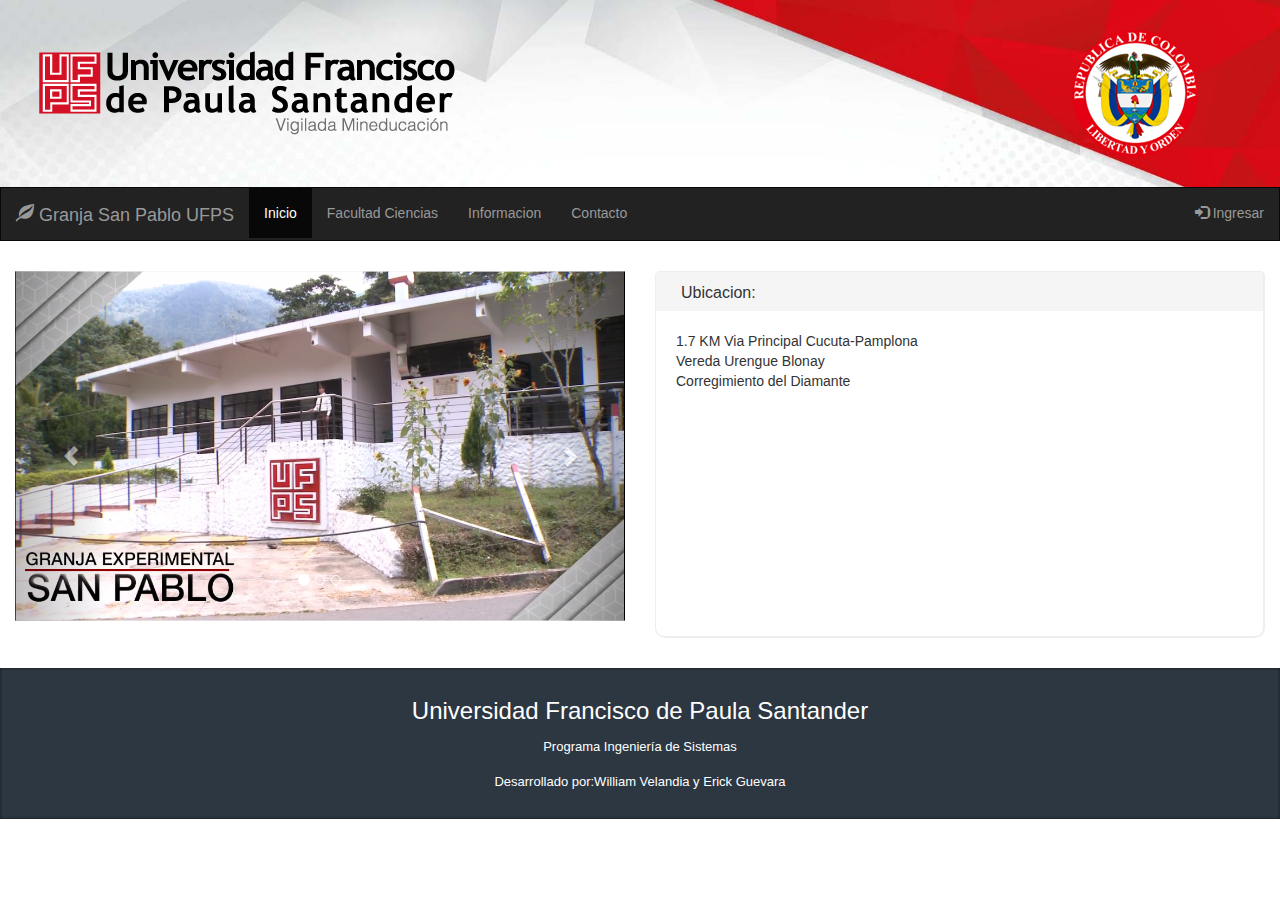
==== commit 7752f982: "Login y conexion 29/05/2018" ====
--- a/index.html
+++ b/index.html
@@ -49,7 +49,7 @@
 			        <span class="icon-bar"></span>
 			        <span class="icon-bar"></span> 
 			    </button>
-		      <a class="navbar-brand" href="#">Granja San Pablo UFPS</a>
+		     <a class="navbar-brand" href="#"><span class="glyphicon glyphicon-leaf"></span> Granja San Pablo UFPS</a>
 		    </div>
 		    <div class="collapse navbar-collapse" id="myNavbar">
 		    <ul class="nav navbar-nav">
@@ -59,7 +59,7 @@
 		      <li><a href="./contacto.html">Contacto</a></li>
 		    </ul>
 		    <ul class="nav navbar-nav navbar-right">
-		        <li><a href="#"><span class="glyphicon glyphicon-log-in"></span> Ingresar</a></li>
+		        <li><a href="login.php"><span class="glyphicon glyphicon-log-in"></span> Ingresar</a></li>
 		    </ul>
 		    </div>
 		  </div>
@@ -69,7 +69,7 @@
 	<div class="page-content">
 		<div class="row">
 			<div class="col-md-6">
-			<div id="myCarousel" class="carousel slide" data-ride="carousel" style="height: 321px;">
+			<div id="myCarousel" class="carousel slide" data-ride="carousel" style="height: 350px;">
 			  <!-- Indicators -->
 			  <ol class="carousel-indicators">
 			    <li data-target="#myCarousel" data-slide-to="0" class="active"></li>
@@ -135,7 +135,7 @@
             <div class="copy text-center">
             	<h3>Universidad Francisco de Paula Santander</h3>
           		<p>Programa Ingeniería de Sistemas</p>
-          		<p>Desarrollado por:William Velandia</p>
+          		<p>Desarrollado por:William Velandia y Erick Guevara</p>
                
             </div>
             
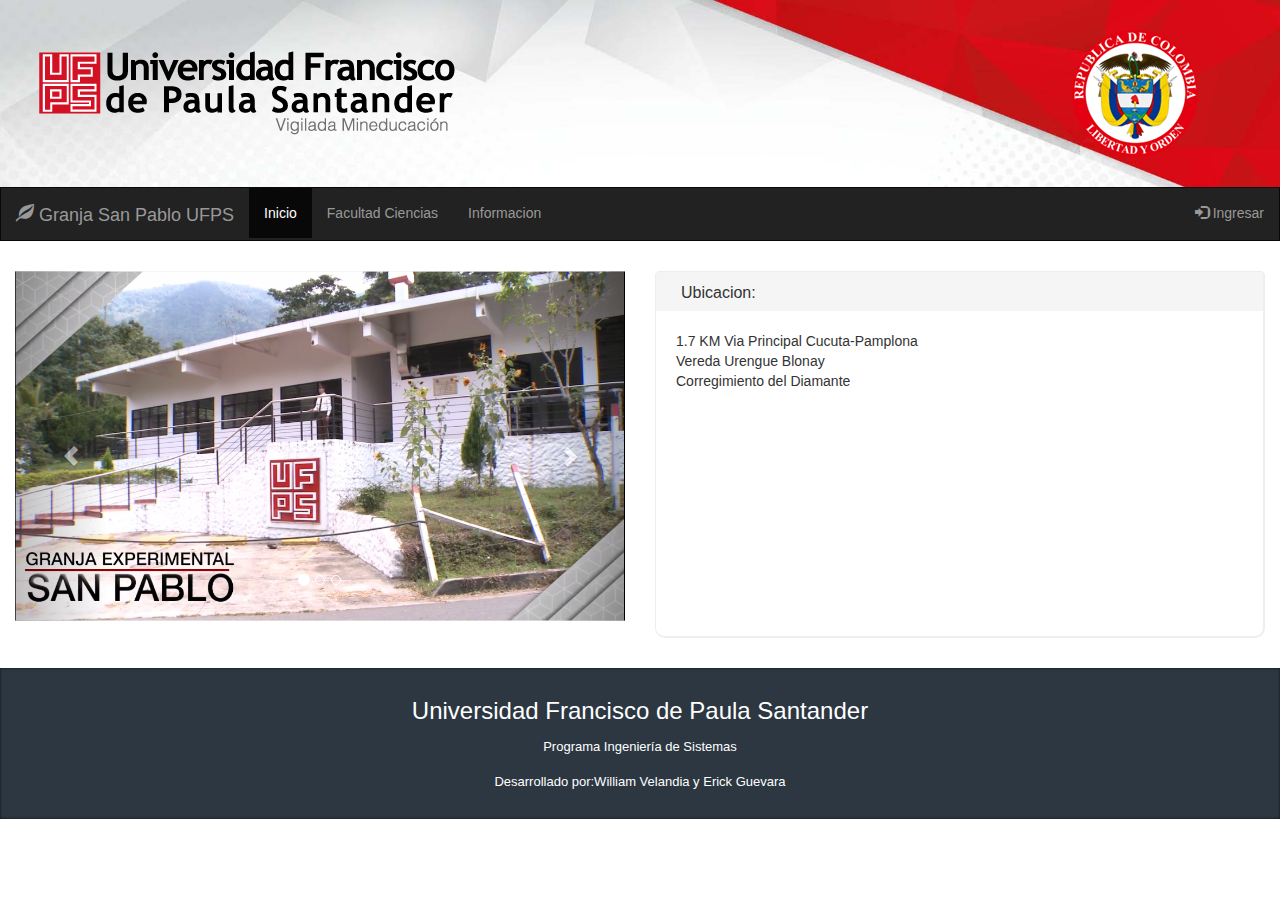
==== commit 360dad1e: "Generar informes visitantes y practicantes 18/06/2018" ====
--- a/index.html
+++ b/index.html
@@ -56,7 +56,6 @@
 		      <li class="active"><a href="#">Inicio</a></li>
 		      <li><a href="https://ww2.ufps.edu.co/oferta-academica/facultad-de-ciencias-agrarias-y-del-ambiente">Facultad Ciencias</a></li>
 		      <li><a href="./informacion.html">Informacion</a></li>
-		      <li><a href="./contacto.html">Contacto</a></li>
 		    </ul>
 		    <ul class="nav navbar-nav navbar-right">
 		        <li><a href="login.php"><span class="glyphicon glyphicon-log-in"></span> Ingresar</a></li>
--- a/css/styles.css
+++ b/css/styles.css
@@ -53,7 +53,7 @@
 
 .header{
    height:50px;
-   background-color: #2c3742;
+   background-color: #D90A1D;
 }
 
 .header .logo h1{
@@ -127,12 +127,12 @@
 }
 
 .header .navbar-toggle{
-   background-color: #1dc1da !important;
+   background-color: #D90A1D !important;
    border:1px solid #0fa6bc !important;
 }
 
 .header .navbar-toggle:hover, .header .navbar-toggle:focus {
-   background-color: #0fa6bc !important;
+   background-color: #D90A1D !important;
    border:1px solid #0fa6bc !important;
 }
 
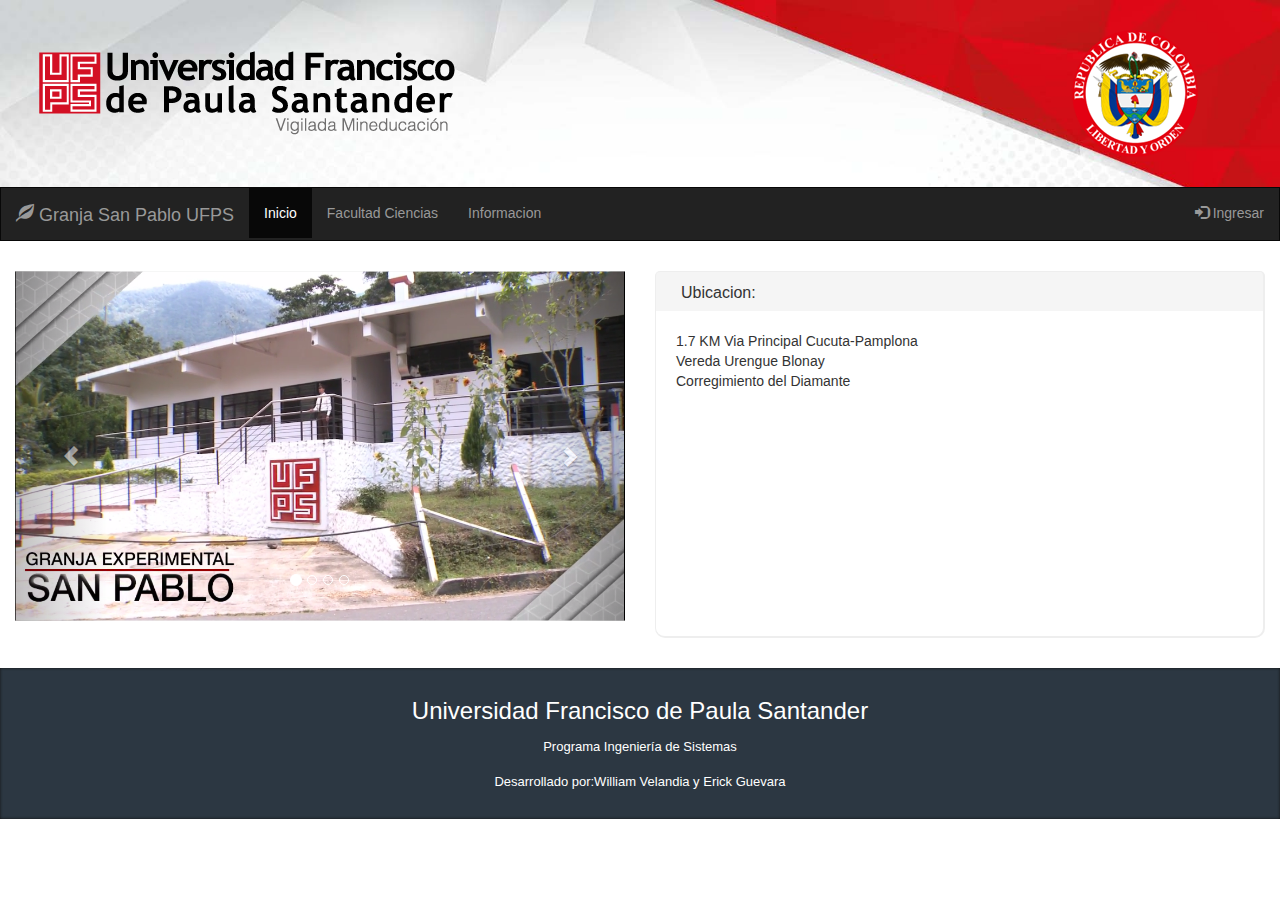
==== commit e514bd2a: "Rediseño del HUB y Formatos de informes 28/11/2018" ====
--- a/index.html
+++ b/index.html
@@ -1,8 +1,10 @@
 <!DOCTYPE html>
 <html>
 <head>
-	 <meta charset="utf-8">
+	<meta charset="utf-8">
 	<meta name="viewport" content="width=device-width, initial-scale=1.0">
+	 <!-- Favicon -->
+    <link href='https://ww2.ufps.edu.co/assets/img/ico/favicon.ico' rel='Shortcut icon'>
     <!-- Bootstrap -->
     <link href="bootstrap/css/bootstrap.min.css" rel="stylesheet">
     <!-- styles -->
@@ -12,6 +14,7 @@
     <link type="text/css" rel="stylesheet" href="css/header.min.css">
     <link rel="stylesheet" type="text/css" href="css/ufps.css">
     <link rel="stylesheet" type="text/css" href="css/ufps.min.css">
+    <link type="text/css" rel="stylesheet" href="bootstrap/fonts/font-awesome-4.7.0/css/font-awesome.min.css">
 
     <!-- HTML5 Shim and Respond.js IE8 support of HTML5 elements and media queries -->
     <!-- WARNING: Respond.js doesn't work if you view the page via file:// -->
@@ -55,7 +58,7 @@
 		    <ul class="nav navbar-nav">
 		      <li class="active"><a href="#">Inicio</a></li>
 		      <li><a href="https://ww2.ufps.edu.co/oferta-academica/facultad-de-ciencias-agrarias-y-del-ambiente">Facultad Ciencias</a></li>
-		      <li><a href="./informacion.html">Informacion</a></li>
+		      <li><a href="./info.html">Informacion</a></li>
 		    </ul>
 		    <ul class="nav navbar-nav navbar-right">
 		        <li><a href="login.php"><span class="glyphicon glyphicon-log-in"></span> Ingresar</a></li>
@@ -74,6 +77,7 @@
 			    <li data-target="#myCarousel" data-slide-to="0" class="active"></li>
 			    <li data-target="#myCarousel" data-slide-to="1"></li>
 			    <li data-target="#myCarousel" data-slide-to="2"></li>
+			    <li data-target="#myCarousel" data-slide-to="3"></li>
 			  </ol>
 
 			  <!-- Wrapper for slides -->
@@ -119,7 +123,7 @@
 									Corregimiento del Diamante
 								<br /><br />
 
-								<iframe src="https://www.google.com/maps/embed?pb=!1m18!1m12!1m3!1d7910.1832020809925!2d-72.6389623776007!3d7.564991678177578!2m3!1f0!2f0!3f0!3m2!1i1024!2i768!4f13.1!3m3!1m2!1s0x8e662dc9662acd05%3A0x3634c61bb0c0ce18!2sEl+Diamante%2C+Chin%C3%A1cota%2C+Norte+de+Santander!5e0!3m2!1ses-419!2sco!4v1527017768644" width="480" height="200" frameborder="0" style="border:0" allowfullscreen></iframe>
+								<iframe title="Finca San Pablo UFPS" src="https://www.google.com/maps/embed?pb=!1m18!1m12!1m3!1d7910.1832020809925!2d-72.6389623776007!3d7.564991678177578!2m3!1f0!2f0!3f0!3m2!1i1024!2i768!4f13.1!3m3!1m2!1s0x8e662dc9662acd05%3A0x3634c61bb0c0ce18!2sEl+Diamante%2C+Chin%C3%A1cota%2C+Norte+de+Santander!5e0!3m2!1ses-419!2sco!4v1527017768644" width="480" height="200" frameborder="0" style="border:0" allowfullscreen></iframe>
 							</div>
 		  				</div>
 		  			</div>
@@ -139,7 +143,7 @@
             </div>
             
          </div>
-      </footer>
+     </footer>
 
 	<!-- jQuery (necessary for Bootstrap's JavaScript plugins) -->
     <script src="https://ajax.googleapis.com/ajax/libs/jquery/1.12.4/jquery.min.js"></script>
--- a/css/styles.css
+++ b/css/styles.css
@@ -1,6 +1,6 @@
 body {
   font-family: 'Open Sans', sans-serif;
-  background-color: #f7f7f7;
+  /*background-color: #f7f7f7;*/
   position: relative;
   margin: 0px;
   font-size: 12px;
@@ -375,13 +375,16 @@
   background: -ms-linear-gradient(rgba(255, 255, 255, 0.3), rgba(255, 255, 255, 0));
   background: -o-linear-gradient(rgba(255, 255, 255, 0.3), rgba(255, 255, 255, 0));
   background: linear-gradient(rgba(255, 255, 255, 0.3), rgba(255, 255, 255, 0));
-  background-color: #eff0f3;
+  /*background-color: #eff0f3;*/
   background-repeat: no-repeat;
   height: 100%;
 }
 
 body {
-  background-color: #eff0f3;
+  
+  /*background-image: url("../img/Granja1.png"), url("../img/Granja2.png") !important;*/
+  background-size: cover !important;
+  background-repeat: repeat !important;*/
 }
 
 /** Login & Signup **/
